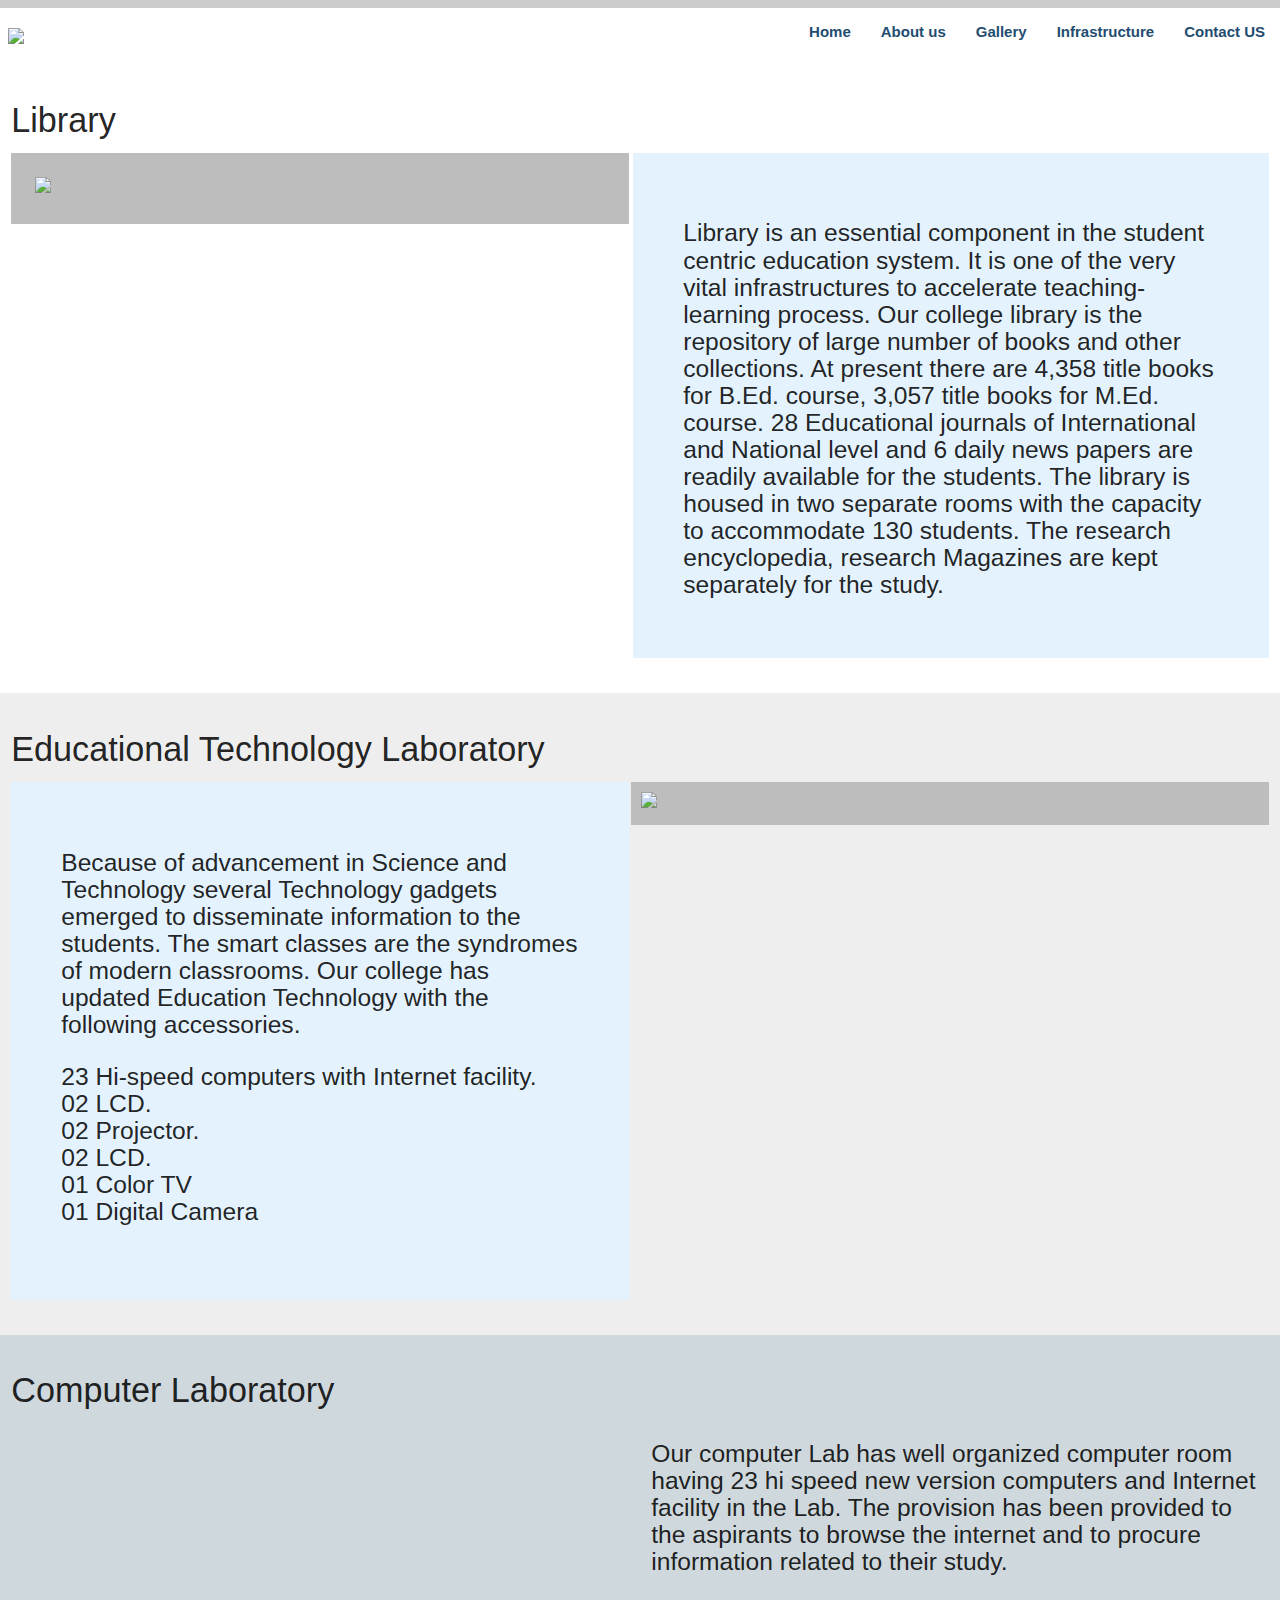
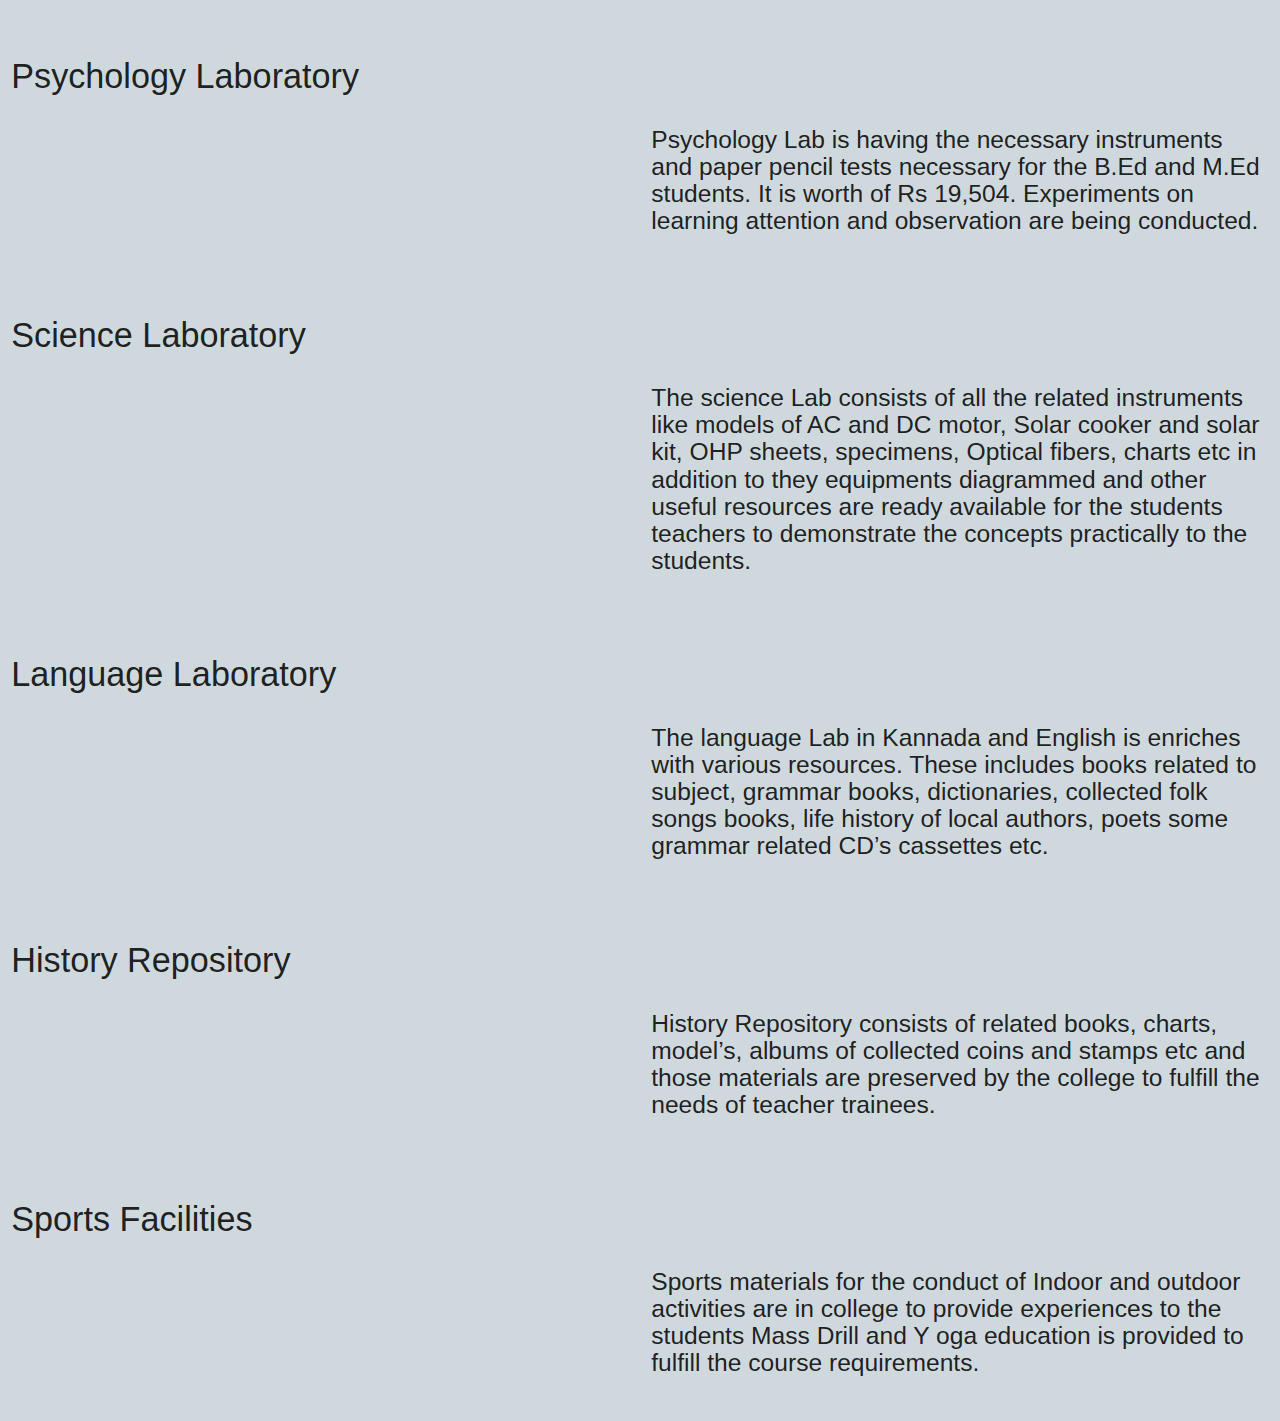
==== infra.html @ ae7a3ffc "gallery" ====
<!DOCTYPE html>
<html lang="en">
  <head>
    <meta charset="UTF-8" />
    <meta name="viewport" content="width=device-width, initial-scale=1.0" />
    <link
      href="https://fonts.googleapis.com/icon?family=Material+Icons"
      rel="stylesheet"
    />
    <link
      href="https://fonts.googleapis.com/css?family=Galada&display=swap"
      rel="stylesheet"
    />
    <link rel="stylesheet" href="css/materialize.min.css" />
    <link rel="stylesheet" href="css/raghu.css" />
    <title>VPS B.Ed College</title>
    <style>
      .tabs .indicator {
        position: absolute;
        bottom: 0;
        height: 2px;
        background-color: #3f51b5;
        will-change: left, right;
      }
      .tabs .tab a {
        color: #3f51b5;
        font-size: 15px;
        font-weight: 800;
      }
      .tabs .tab a:hover,
      .tabs .tab a.active {
        background-color: transparent;
        color: #b1787a;
      }
      .tabs {
        font-family: "lato", sans-serif;
        font-weight: ;
      }
      .goal {
        font-family: "Galada", cursive;
      }

      @media only screen and (min-width: 600px) {
        .gallery-image {
          min-height: 10vh;
          height: auto;
          max-height: 10vh;
        }
      }
      @media only screen and (min-width: 900px) {
        .gallery-image {
          min-height: 30vh;
          height: auto;
          max-height: 30vh;
        }
      }
    </style>
  </head>
  <body class="blue-grey lighten-4">
    <header>
      <div class="top-indicator">
        <div class="progress-container">
          <div class="progress-bar" id="myBar"></div>
        </div>
      </div>
      <nav class="white">
        <div class="nav-wrapper">
          <a href="#!" class="brand-logo"
            >&nbsp;<img
              class="responsive-img"
              width="300px;"
              src="http://vpsbedramdurg.co.in/images/logo.png"
          /></a>
          <a href="#" data-target="mobile-demo" class="sidenav-trigger"
            ><i class="material-icons">menu</i></a
          >
          <ul class="right hide-on-med-and-down">
            <li><a href="#home">Home</a></li>
            <li><a href="#about">About us</a></li>
            <li><a href="#gallery">Gallery</a></li>
            <li><a href="#infrastructure">Infrastructure</a></li>
            <li><a href="#contact">Contact US</a></li>
          </ul>
        </div>
        <ul class="sidenav" id="mobile">
          <li><a href="#home">Home</a></li>
          <li><a href="#about">About us</a></li>
          <li><a href="#gallery">Gallery</a></li>
          <li><a href="#infrastructure">Infrastructure</a></li>
          <li><a href="#contact">Contact US</a></li>
        </ul>
      </nav>
    </header>
    <main>
      <section class="section white" id="library">
        <div class="row">
          <div class="col s12 m12 l12">
            <h4 class="about">Library</h4>
          </div>
          <div class="col s12 m6 l6">
            <div class="grey lighten-1 hoverable" style="padding:24px">
              <img
                class="responsive-img"
                src="https://images.unsplash.com/photo-1521587760476-6c12a4b040da?ixlib=rb-1.2.1&ixid=eyJhcHBfaWQiOjEyMDd9&auto=format&fit=crop&w=750&q=80"
              />
            </div>
          </div>
          <div class="col s12 m6 l6">
            <div
              class="blue lighten-5 hoverable"
              style="padding:50px;margin-left:-18px;"
            >
              <h5 style="padding:0px">
                Library is an essential component in the student centric
                education system. It is one of the very vital infrastructures to
                accelerate teaching-learning process. Our college library is the
                repository of large number of books and other collections. At
                present there are 4,358 title books for B.Ed. course, 3,057
                title books for M.Ed. course. 28 Educational journals of
                International and National level and 6 daily news papers are
                readily available for the students. The library is housed in two
                separate rooms with the capacity to accommodate 130 students.
                The research encyclopedia, research Magazines are kept
                separately for the study.
              </h5>
            </div>
          </div>
        </div>
      </section>

      <section class="section grey lighten-3" id="edutch">
        <div class="row">
          <div class="col s12 m12 l12">
            <h4 class="about">Educational Technology Laboratory</h4>
          </div>
          <div class="col s12 m6 l6 push-l6">
            <div
              class="grey lighten-1 hoverable"
              style="padding:10px;margin-left:-20px;"
            >
              <img
                class="responsive-img"
                src="https://images.unsplash.com/photo-1518152006812-edab29b069ac?ixlib=rb-1.2.1&ixid=eyJhcHBfaWQiOjEyMDd9&auto=format&fit=crop&w=750&q=80"
              />
            </div>
          </div>
          <div class="col s12 m6 l6 pull-l6">
            <div
              class="blue lighten-5 hoverable"
              style="padding:50px;margin-left:0px;"
            >
              <h5 class="">
                Because of advancement in Science and Technology several
                Technology gadgets emerged to disseminate information to the
                students. The smart classes are the syndromes of modern
                classrooms. Our college has updated Education Technology with
                the following accessories.
                <ul>
                  <li>23 Hi-speed computers with Internet facility.</li>
                  <li>02 LCD.</li>
                  <li>02 Projector.</li>
                  <li>02 LCD.</li>
                  <li>01 Color TV</li>
                  <li>01 Digital Camera</li>
                </ul>
              </h5>
            </div>
          </div>
        </div>
      </section>

      <section class="section" id="computerlab">
        <div class="row">
          <div class="col s12 m12 l12">
            <h4 class="about">Computer Laboratory</h4>
          </div>
          <div class="col s12 m6 l6"></div>
          <div class="col s12 m6 l6">
            <h5 class="">
              Our computer Lab has well organized computer room having 23 hi
              speed new version computers and Internet facility in the Lab. The
              provision has been provided to the aspirants to browse the
              internet and to procure information related to their study.
            </h5>
          </div>
        </div>
      </section>

      <section class="section" id="psychlogy">
        <div class="row">
          <div class="col s12 m12 l12">
            <h4 class="about">Psychology Laboratory</h4>
          </div>
          <div class="col s12 m6 l6"></div>
          <div class="col s12 m6 l6">
            <h5 class="">
              Psychology Lab is having the necessary instruments and paper
              pencil tests necessary for the B.Ed and M.Ed students. It is worth
              of Rs 19,504. Experiments on learning attention and observation
              are being conducted.
            </h5>
          </div>
        </div>
      </section>

      <section class="section" id="science">
        <div class="row">
          <div class="col s12 m12 l12">
            <h4 class="about">Science Laboratory</h4>
          </div>
          <div class="col s12 m6 l6"></div>
          <div class="col s12 m6 l6">
            <h5 class="">
              The science Lab consists of all the related instruments like
              models of AC and DC motor, Solar cooker and solar kit, OHP sheets,
              specimens, Optical fibers, charts etc in addition to they
              equipments diagrammed and other useful resources are ready
              available for the students teachers to demonstrate the concepts
              practically to the students.
            </h5>
          </div>
        </div>
      </section>

      <section class="section" id="language">
        <div class="row">
          <div class="col s12 m12 l12">
            <h4 class="about">Language Laboratory</h4>
          </div>
          <div class="col s12 m6 l6"></div>
          <div class="col s12 m6 l6">
            <h5 class="">
              The language Lab in Kannada and English is enriches with various
              resources. These includes books related to subject, grammar books,
              dictionaries, collected folk songs books, life history of local
              authors, poets some grammar related CD’s cassettes etc.
            </h5>
          </div>
        </div>
      </section>

      <section class="section" id="history">
        <div class="row">
          <div class="col s12 m12 l12">
            <h4 class="about">History Repository</h4>
          </div>
          <div class="col s12 m6 l6"></div>
          <div class="col s12 m6 l6">
            <h5 class="">
              History Repository consists of related books, charts, model’s,
              albums of collected coins and stamps etc and those materials are
              preserved by the college to fulfill the needs of teacher trainees.
            </h5>
          </div>
        </div>
      </section>

      <section class="section" id="sports">
        <div class="row">
          <div class="col s12 m12 l12">
            <h4 class="about">Sports Facilities</h4>
          </div>
          <div class="col s12 m6 l6"></div>
          <div class="col s12 m6 l6">
            <h5 class="">
              Sports materials for the conduct of Indoor and outdoor activities
              are in college to provide experiences to the students Mass Drill
              and Y oga education is provided to fulfill the course
              requirements.
            </h5>
          </div>
        </div>
      </section>
    </main>
  </body>
</html>
---- css/raghu.css ----
@import url("https://fonts.googleapis.com/css?family=Lato|Source+Sans+Pro&display=swap");
html {
  /* font-family: 'Limelight', cursive; */
  /* font-family: 'Open Sans', sans-serif; */
}
nav * {
  color: #234d70 !important;
  font-weight: bold;
}
body {
  /* font-family: "Google Sans"; */
}

nav .brand-logo {
  font-family: "Lato", sans-serif;
}

@media only screen and (max-width: 600px) {
  nav .brand-logo {
    font-size: 1rem;
    padding: 0;
    font-family: "Lato", sans-serif;
  }
}

.nav-display {
  display: none;
}

nav ul {
  /* margin-top:20px; */
}
.nav-extended {
  /* min-height: 12vh; */
}
.carousel .carousel-item > img {
  width: 100%;
  /* max-height: 80vh; */
  /* max-height: 100vh; */
  max-height: 80vh;
}
.about {
  font-weight: 500;
}
.lighter-text {
  font-weight: lighter;
}

.icon-block {
  padding: 0 15px;
}
.icon-block .material-icons {
  font-size: inherit;
}
.card {
  max-width: px;
}
/* body {
display: flex;
min-height: 100vh;
flex-direction: column;
} */

main {
  flex: 1 0 auto;
}

#map {
  height: 400px;
}
/* Optional: Makes the sample page fill the window. */
.dm-width {
  width: 300px;
  margin: 0 auto;
}

.iphone-mockup {
  position: relative;
  z-index: 5;
}

.dm-device {
  position: relative;
  width: 100%;
  padding-bottom: 203.477897%;
  margin-bottom: 20px;
}

.device {
  position: absolute;
  top: 0;
  bottom: 0;
  left: 0;
  right: 0;
  width: 100%;
  height: 100%;
  -webkit-background-size: 100% 100%;

  background-repeat: no-repeat;
  background-image: url(https://res.cloudinary.com/di5yipnns/image/upload/v1482236588/apple-iphone_aivldo.png);
  background-size: cover;
  background-position: center center;
}

.screen {
  overflow: hidden;
  position: absolute;
  top: 18.1%;
  bottom: 20.6%;
  left: 12.49%;
  right: 17.4%;
  background-color: #e91e63;
}

.slider {
  height: 100%;
}
.slider div {
  height: 100%;
}

.slider__item {
  font-size: 100px;
  color: rgba(255, 255, 255, 0.7);
  display: flex;
  justify-content: center;
  align-items: center;
}

.slider__item--1 {
  background-repeat: no-repeat;
  background-image: url(../images/screen1.png);
  background-size: cover;
  background-position: center center;
}
.slider__item--2 {
  background-repeat: no-repeat;
  background-image: url(../images/screen2.png);
  background-size: cover;
  background-position: center center;
}
.slider__item--3 {
  background-repeat: no-repeat;
  background-image: url(../images/screen2.png);
  background-size: cover;
  background-position: center center;
}

.slider__item--4 {
  background-color: #ffc107;
}

.card .card-team img {
  display: block;
  border-radius: 2px 2px 0 0;
  position: relative;
  left: 0;
  right: 0;
  top: 0;
  bottom: 0;
  width: 100%;
  max-height: 310px;
}

.prakalpa-header {
  font-weight: bold;
  /* font-size: 10rem; */
  font-size: 6rem;
  text-shadow: #ccc 0 1px 0, #c9c9c9 0 2px 0, #bbb 0 3px 0, #b9b9b9 0 4px 0,
    #aaa 0 5px 0, rgba(0, 0, 0, 0.1) 0 6px 1px, rgba(0, 0, 0, 0.1) 0 0 5px,
    rgba(0, 0, 0, 0.3) 0 1px 3px, rgba(0, 0, 0, 0.15) 0 3px 5px,
    rgba(0, 0, 0, 0.2) 0 5px 10px, rgba(0, 0, 0, 0.2) 0 10px 10px,
    rgba(0, 0, 0, 0.1) 0 20px 20px;
}
.prakalpa-header::first-letter {
  color: #4433ee;
}
#typed span::first-letter {
  color: #4433ee;
}
@media only screen and (max-width: 600px) {
  .prakalpa-header {
    font-weight: bold;
    font-size: 3rem;
  }
  .prakalpa-header::first-letter {
    color: #4433ee;
  }
  .prakalpa-header span::first-letter {
    color: #4433ee;
  }
}

body {
  /* background: #eff5ed;
font-family: courier, serif;
text-align: center; */
  /* -webkit-font-smoothing: antialiased; */
}

.type-wrap {
  font-size: 8vw;
}

[contenteditable]:focus {
  outline: 0px solid transparent;
}

.typed-cursor {
  opacity: 1;
  -webkit-animation: blink 0.7s infinite;
  -moz-animation: blink 0.7s infinite;
  animation: blink 0.7s infinite;
}
@keyframes blink {
  0% {
    opacity: 1;
  }
  50% {
    opacity: 0;
  }
  100% {
    opacity: 1;
  }
}
@-webkit-keyframes blink {
  0% {
    opacity: 1;
  }
  50% {
    opacity: 0;
  }
  100% {
    opacity: 1;
  }
}
@-moz-keyframes blink {
  0% {
    opacity: 1;
  }
  50% {
    opacity: 0;
  }
  100% {
    opacity: 1;
  }
}

@keyframes shring-animation {
  0% {
    background-position: 0 0;
    opacity: 0;
    width: 0;
  }
  1% {
    background-position: 0 0;
    opacity: 1;
    border-right: 1px solid orange;
  }
  50% {
    background-position: 150px 0;
    opacity: 1;
    border-right: 1px solid orange;
  }
  100% {
    background-position: 400px 0;
    opacity: 1;
    border-right: 1px solid orange;
  }
}

@keyframes type {
  0% {
    width: 0;
  }
  1%,
  99% {
    border-right: 1px solid orange;
  }
  100% {
    border-right: none;
  }
}

@keyframes blink {
  50% {
    border-color: transparent;
  }
}

/* .tint{
position: absolute;
background:#9FA8DA;
height: 100%;
width:100%;
opacity: .2;
} */

.item {
  background: blue;
}

.client-logo {
  width: 50%;
  height: auto;
}

.client-logo img {
  background-color: white;
  display: block;
  border-radius: 50px;
  position: relative;
  left: 0;
  right: 0;
  top: 0;
  bottom: 0;
  /* width: 100%; */
}

.social-links a {
  display: -moz-inline-stack;
  display: inline-block;
  zoom: 1;
  *display: inline;
  margin: 0;
  padding: 0.05em;
  color: #555 !important;
  font-size: 22px !important;
}

p,
h6 {
  font-family: "Source Sans Pro", sans-serif;
  /* font-family: 'Ubuntu Mono', monospace; */
  font-weight: 500;
}

.theme-color {
  background: #4c6def;
}
.theme-text {
  color: #4c6def;
}

.sticky {
  position: fixed;
  top: 0;
  width: 100%;
}

.sticky + .content {
  padding-top: 102px;
}
body {
  background: #2d2d37;
}
a {
  color: white;
  text-decoration: none;
}
.arrow {
  text-align: center;
  /* margin: 8% 0; */
}
.bounce {
  -webkit-animation: bounce 2s infinite;
  animation: bounce 2s infinite;
}
@-webkit-keyframes bounce {
  0%,
  20%,
  50%,
  80%,
  100% {
    -webkit-transform: translateY(0);
    transform: translateY(0);
  }
  40% {
    -webkit-transform: translateY(-30px);
    transform: translateY(-30px);
  }
  60% {
    -webkit-transform: translateY(-15px);
    transform: translateY(-15px);
  }
}
@keyframes bounce {
  0%,
  20%,
  50%,
  80%,
  100% {
    -webkit-transform: translateY(0);
    transform: translateY(0);
  }
  40% {
    -webkit-transform: translateY(-30px);
    transform: translateY(-30px);
  }
  60% {
    -webkit-transform: translateY(-15px);
    transform: translateY(-15px);
  }
}
::-webkit-scrollbar {
  width: 12px;
  -webkit-box-shadow: inset 0 0 6px rgba(247, 16, 16, 0.3);
  border-radius: 10px;
  background: rgb(12, 136, 219);
  /* -webkit-box-shadow: inset 0 0 6px rgba(0,0,0,0.5);  */
}

::-webkit-scrollbar {
  width: 10px;
  background-color: #f5f5f5;
}

::-webkit-scrollbar-thumb {
  background-color: #0ae;
  border-radius: 10px;
  background-image: -webkit-gradient(
    linear,
    0 0,
    0 100%,
    color-stop(0.5, rgba(255, 255, 255, 0.2)),
    color-stop(0.5, transparent),
    to(transparent)
  );
}

.cards {
  -webkit-transform-style: preserve-3d;
  transform-style: preserve-3d;
  -webkit-perspective: 1000px;
  perspective: 1000px;
  /* margin:0 24px; */
}
.front,
.back {
  background-size: cover;
  background-position: center;
  -webkit-transition: -webkit-transform 0.7s cubic-bezier(0.4, 0.2, 0.2, 1);
  transition: -webkit-transform 0.7s cubic-bezier(0.4, 0.2, 0.2, 1);
  -o-transition: transform 0.7s cubic-bezier(0.4, 0.2, 0.2, 1);
  transition: transform 0.7s cubic-bezier(0.4, 0.2, 0.2, 1);
  transition: transform 0.7s cubic-bezier(0.4, 0.2, 0.2, 1),
    -webkit-transform 0.7s cubic-bezier(0.4, 0.2, 0.2, 1);
  -webkit-backface-visibility: hidden;
  backface-visibility: hidden;
  text-align: center;
  min-height: 280px;
  height: auto;
  border-radius: 10px;
  color: #fff;
  font-size: 1.5rem;
}

.back {
  background: #cedce7;
  background: -webkit-linear-gradient(45deg, #cedce7 0%, #596a72 100%);
  background: -o-linear-gradient(45deg, #cedce7 0%, #596a72 100%);
  background: linear-gradient(45deg, #cedce7 0%, #596a72 100%);
}

.front:after {
  position: absolute;
  top: 0;
  left: 0;
  z-index: 1;
  width: 100%;
  height: 100%;
  content: "";
  display: block;
  opacity: 0.6;
  background-color: #000;
  -webkit-backface-visibility: hidden;
  backface-visibility: hidden;
  border-radius: 10px;
}
.cards:hover .front,
.cards:hover .back {
  -webkit-transition: -webkit-transform 0.7s cubic-bezier(0.4, 0.2, 0.2, 1);
  transition: -webkit-transform 0.7s cubic-bezier(0.4, 0.2, 0.2, 1);
  -o-transition: transform 0.7s cubic-bezier(0.4, 0.2, 0.2, 1);
  transition: transform 0.7s cubic-bezier(0.4, 0.2, 0.2, 1);
  transition: transform 0.7s cubic-bezier(0.4, 0.2, 0.2, 1),
    -webkit-transform 0.7s cubic-bezier(0.4, 0.2, 0.2, 1);
}

.back {
  position: absolute;
  top: 0;
  left: 0;
  width: 100%;
}

.inner {
  -webkit-transform: translateY(-50%) translateZ(60px) scale(0.94);
  transform: translateY(-50%) translateZ(60px) scale(0.94);
  top: 50%;
  position: absolute;
  left: 0;
  width: 100%;
  padding: 2rem;
  -webkit-box-sizing: border-box;
  box-sizing: border-box;
  outline: 1px solid transparent;
  -webkit-perspective: inherit;
  perspective: inherit;
  z-index: 2;
}

.cards .back {
  -webkit-transform: rotateY(180deg);
  transform: rotateY(180deg);
  -webkit-transform-style: preserve-3d;
  transform-style: preserve-3d;
}

.cards .front {
  -webkit-transform: rotateY(0deg);
  transform: rotateY(0deg);
  -webkit-transform-style: preserve-3d;
  transform-style: preserve-3d;
}

.cards:hover .back {
  -webkit-transform: rotateY(0deg);
  transform: rotateY(0deg);
  -webkit-transform-style: preserve-3d;
  transform-style: preserve-3d;
}

.cards:hover .front {
  -webkit-transform: rotateY(-180deg);
  transform: rotateY(-180deg);
  -webkit-transform-style: preserve-3d;
  transform-style: preserve-3d;
}

.front .inner p {
  font-size: 2rem;
  margin-bottom: 2rem;
  position: relative;
}

.back .inner p:before {
  display: none;
}

.about-text {
  font-size: 18px;
}

.front .inner p:after {
  content: "";
  width: 4rem;
  height: 2px;
  position: absolute;
  background: #c6d4df;
  display: block;
  left: 0;
  right: 0;
  margin: 0 auto;
  bottom: -0.75rem;
}

.front .inner span {
  color: rgba(255, 255, 255, 0.7);
  font-family: "Montserrat";
  font-weight: 300;
}

.top-indicator {
  position: fixed;
  top: 0;
  z-index: 1;
  width: 100%;
  background-color: #f1f1f1;
}

/* The progress container (grey background) */
.progress-container {
  width: 100%;
  height: 8px;
  background: #ccc;
}

/* The progress bar (scroll indicator) */
.progress-bar {
  height: 8px;
  background: #4433ee;

  width: 0%;
}
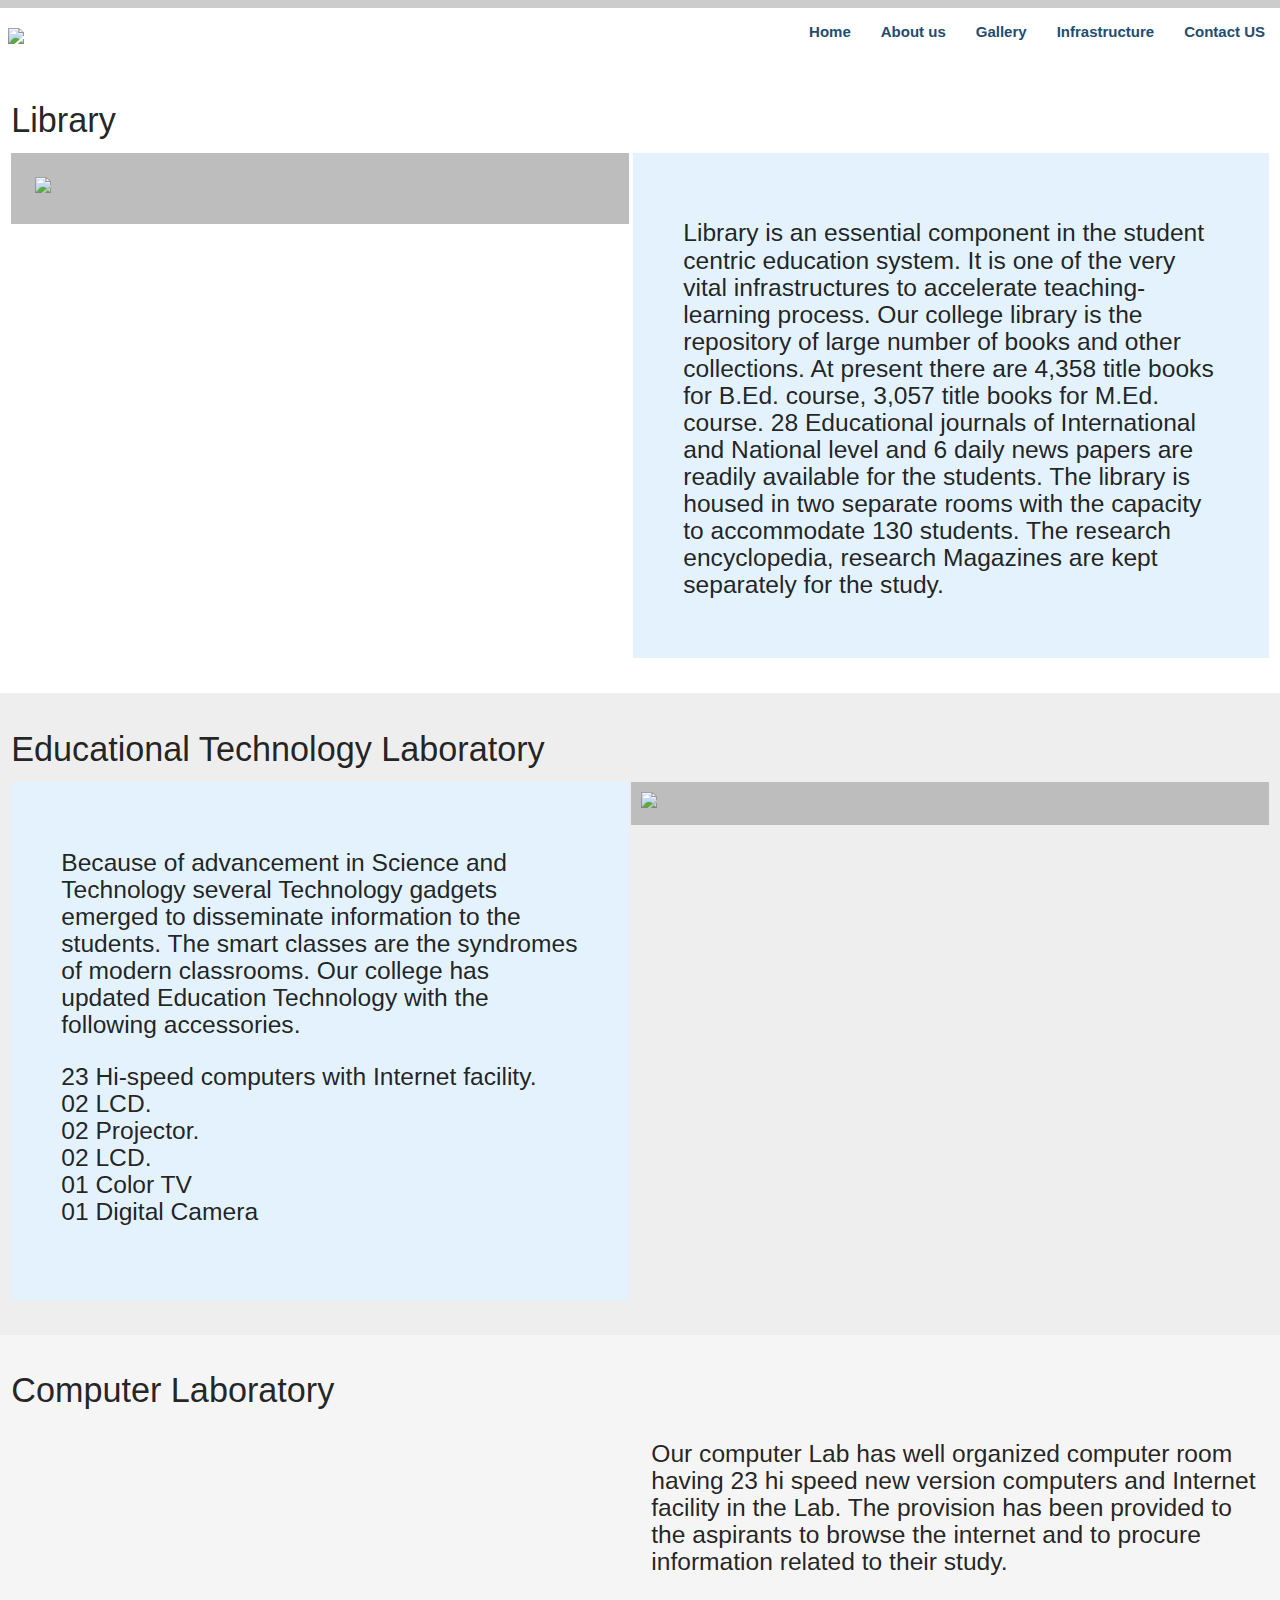
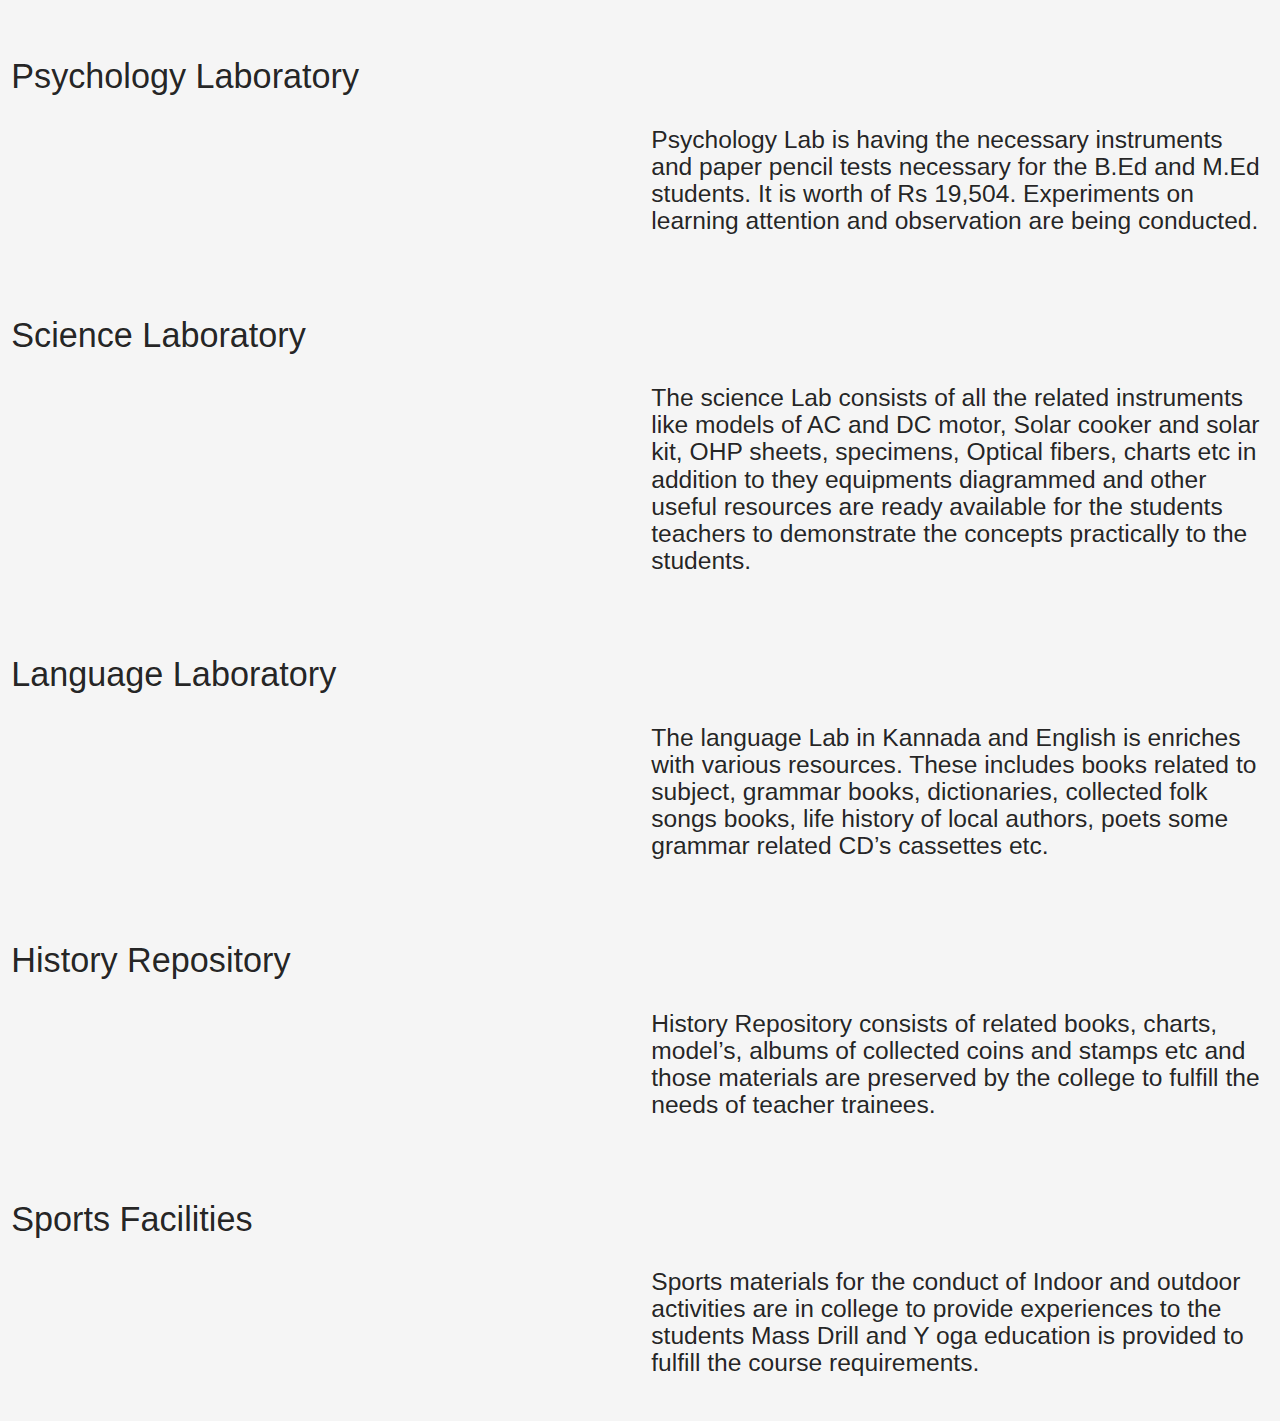
==== commit 5fa41cae: "top bar" ====
--- a/infra.html
+++ b/infra.html
@@ -56,7 +56,7 @@
       }
     </style>
   </head>
-  <body class="blue-grey lighten-4">
+  <body class="grey lighten-4">
     <header>
       <div class="top-indicator">
         <div class="progress-container">
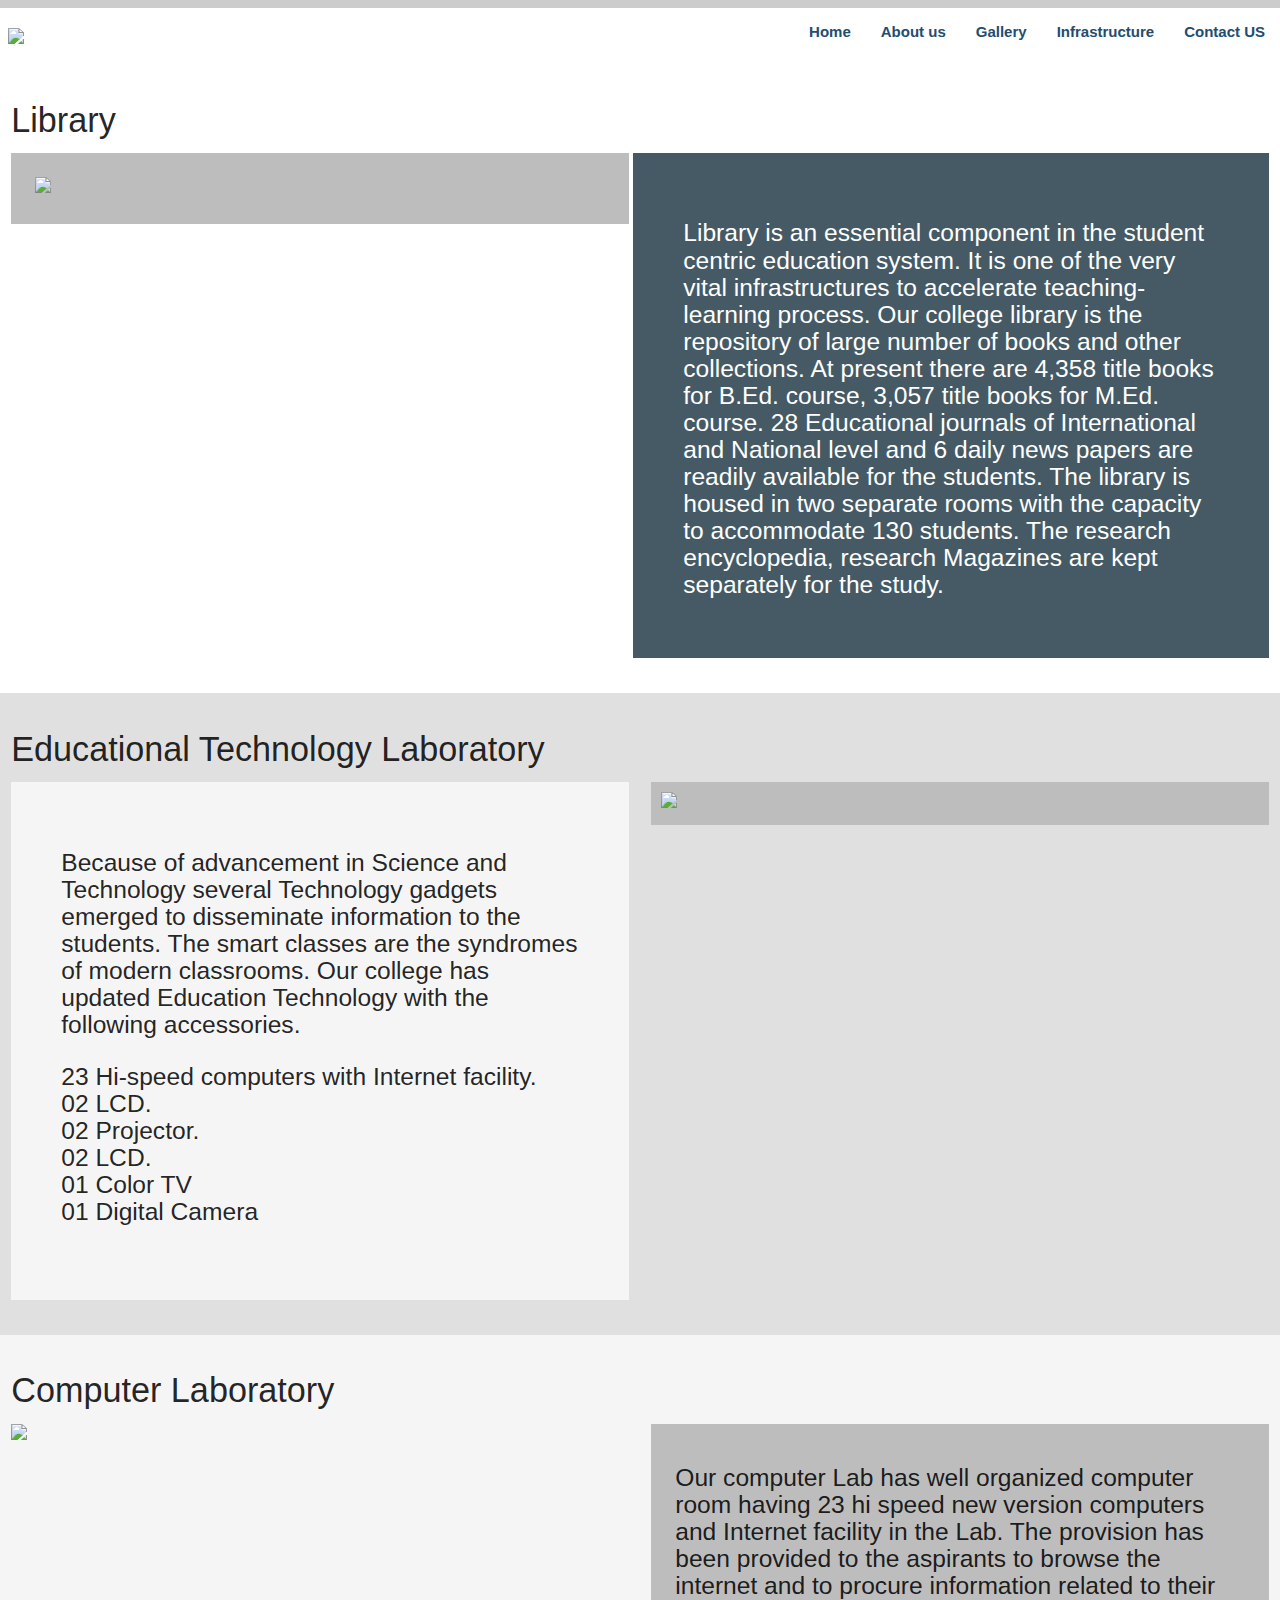
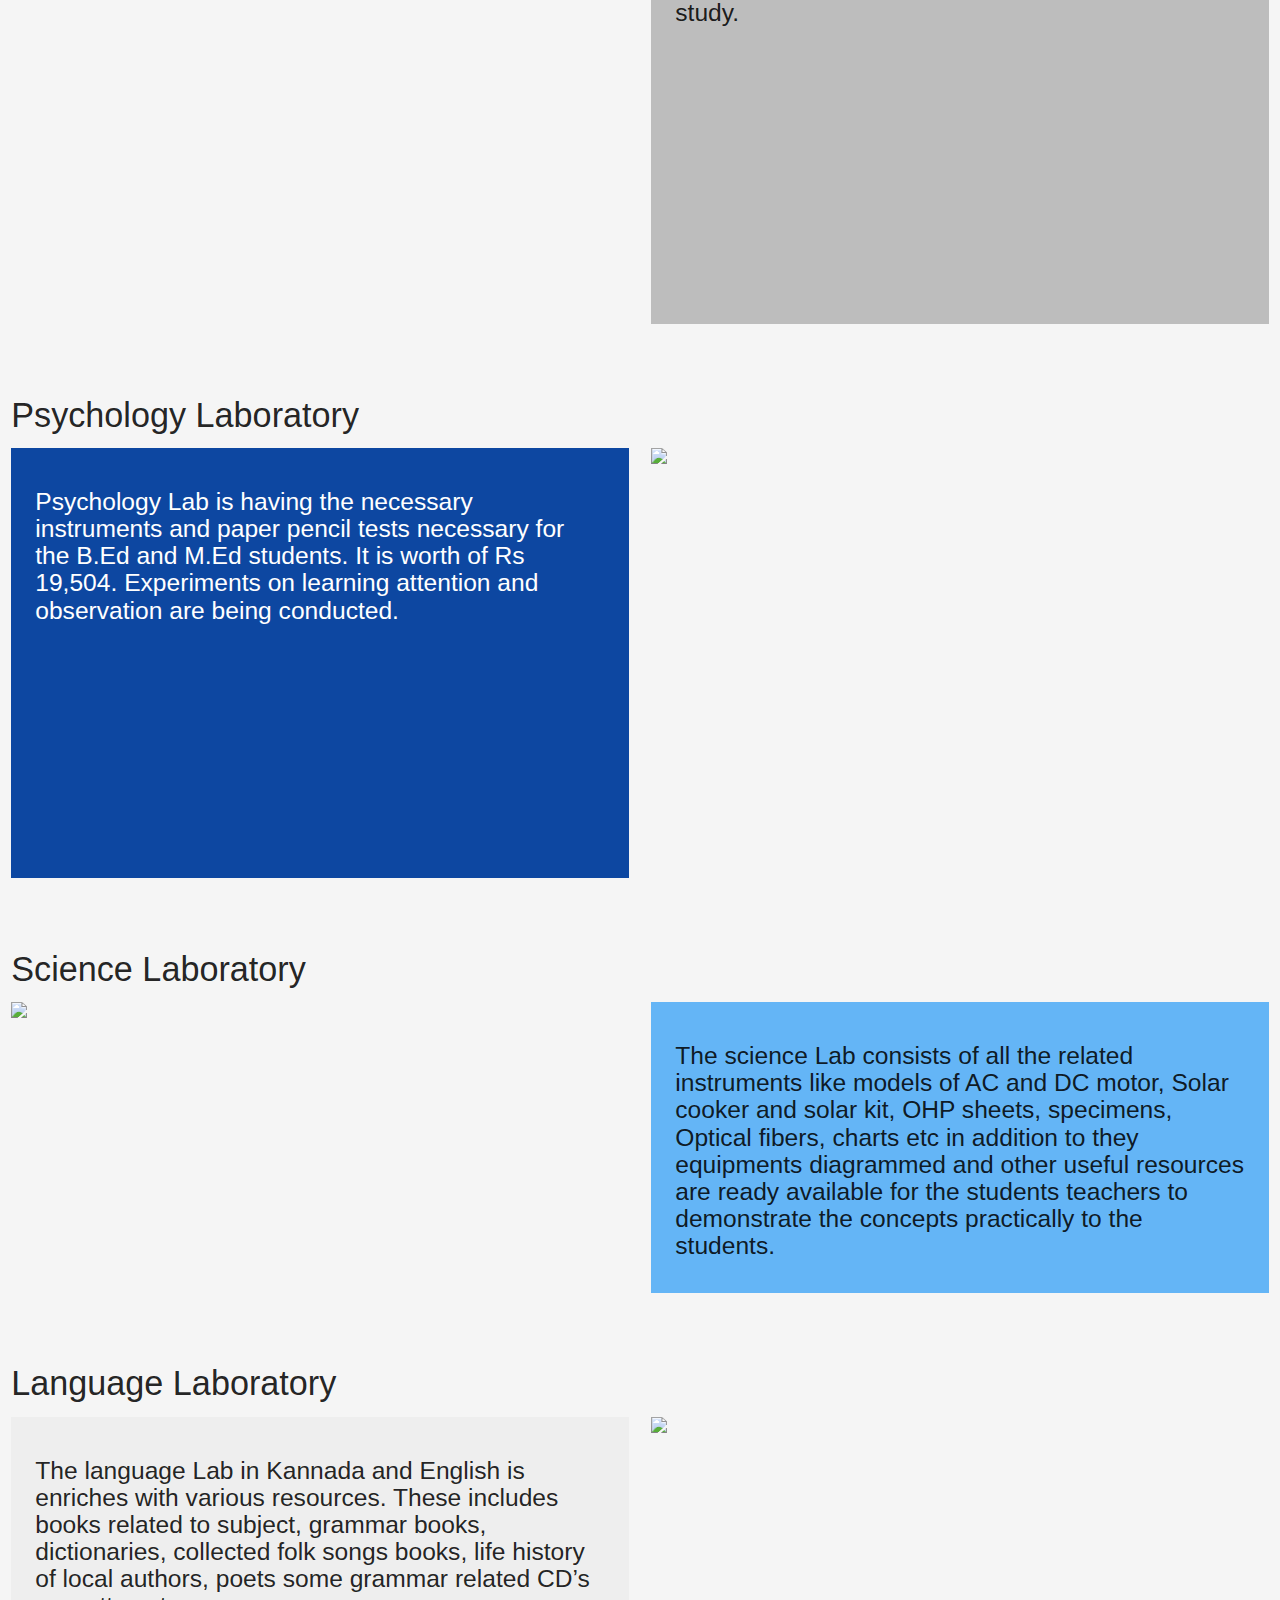
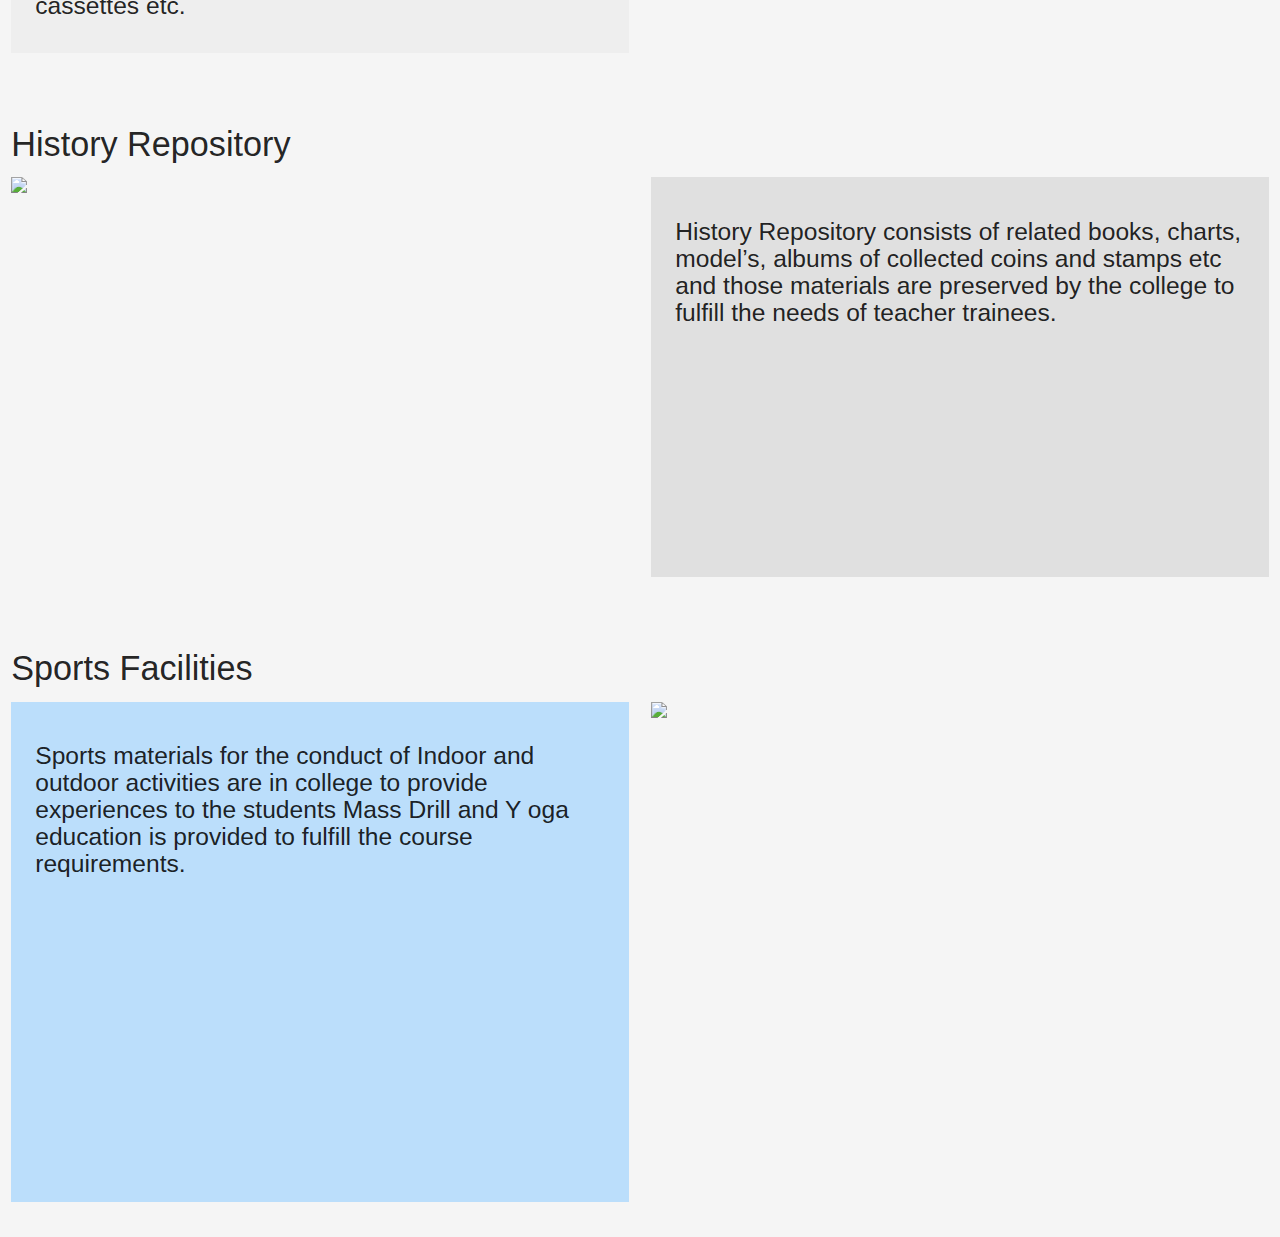
==== commit 8bf5120b: "changes" ====
--- a/infra.html
+++ b/infra.html
@@ -107,7 +107,7 @@
           </div>
           <div class="col s12 m6 l6">
             <div
-              class="blue lighten-5 hoverable"
+              class="blue-grey darken-2 white-text hoverable"
               style="padding:50px;margin-left:-18px;"
             >
               <h5 style="padding:0px">
@@ -128,7 +128,7 @@
         </div>
       </section>
 
-      <section class="section grey lighten-3" id="edutch">
+      <section class="section grey lighten-2" id="edutch">
         <div class="row">
           <div class="col s12 m12 l12">
             <h4 class="about">Educational Technology Laboratory</h4>
@@ -136,7 +136,7 @@
           <div class="col s12 m6 l6 push-l6">
             <div
               class="grey lighten-1 hoverable"
-              style="padding:10px;margin-left:-20px;"
+              style="padding:10px;margin-left:0"
             >
               <img
                 class="responsive-img"
@@ -146,7 +146,7 @@
           </div>
           <div class="col s12 m6 l6 pull-l6">
             <div
-              class="blue lighten-5 hoverable"
+              class="grey lighten-4 hoverable"
               style="padding:50px;margin-left:0px;"
             >
               <h5 class="">
@@ -174,14 +174,24 @@
           <div class="col s12 m12 l12">
             <h4 class="about">Computer Laboratory</h4>
           </div>
-          <div class="col s12 m6 l6"></div>
-          <div class="col s12 m6 l6">
-            <h5 class="">
-              Our computer Lab has well organized computer room having 23 hi
-              speed new version computers and Internet facility in the Lab. The
-              provision has been provided to the aspirants to browse the
-              internet and to procure information related to their study.
-            </h5>
+          <div class="col s12 m6 l6">
+            <img
+              class="responsive-img"
+              src="https://images.unsplash.com/photo-1551739440-5dd934d3a94a?ixlib=rb-1.2.1&ixid=eyJhcHBfaWQiOjEyMDd9&auto=format&fit=crop&w=400&q=80"
+            />
+          </div>
+          <div class="col s12 m6 l6">
+            <div
+              class="grey lighten-1 hoverable"
+              style="padding: 24px;height:500px"
+            >
+              <h5 class="">
+                Our computer Lab has well organized computer room having 23 hi
+                speed new version computers and Internet facility in the Lab.
+                The provision has been provided to the aspirants to browse the
+                internet and to procure information related to their study.
+              </h5>
+            </div>
           </div>
         </div>
       </section>
@@ -191,14 +201,24 @@
           <div class="col s12 m12 l12">
             <h4 class="about">Psychology Laboratory</h4>
           </div>
-          <div class="col s12 m6 l6"></div>
-          <div class="col s12 m6 l6">
-            <h5 class="">
-              Psychology Lab is having the necessary instruments and paper
-              pencil tests necessary for the B.Ed and M.Ed students. It is worth
-              of Rs 19,504. Experiments on learning attention and observation
-              are being conducted.
-            </h5>
+          <div class="col s12 m6 l6 push-l6">
+            <img
+              class="responsive-img"
+              src="https://images.unsplash.com/photo-1507413245164-6160d8298b31?ixlib=rb-1.2.1&auto=format&fit=crop&w=750&q=80"
+            />
+          </div>
+          <div class="col s12 m6 l6 pull-l6">
+            <div
+              class="blue darken-4 white-text"
+              style="padding: 24px; height: 430px;"
+            >
+              <h5 class="">
+                Psychology Lab is having the necessary instruments and paper
+                pencil tests necessary for the B.Ed and M.Ed students. It is
+                worth of Rs 19,504. Experiments on learning attention and
+                observation are being conducted.
+              </h5>
+            </div>
           </div>
         </div>
       </section>
@@ -208,16 +228,23 @@
           <div class="col s12 m12 l12">
             <h4 class="about">Science Laboratory</h4>
           </div>
-          <div class="col s12 m6 l6"></div>
-          <div class="col s12 m6 l6">
-            <h5 class="">
-              The science Lab consists of all the related instruments like
-              models of AC and DC motor, Solar cooker and solar kit, OHP sheets,
-              specimens, Optical fibers, charts etc in addition to they
-              equipments diagrammed and other useful resources are ready
-              available for the students teachers to demonstrate the concepts
-              practically to the students.
-            </h5>
+          <div class="col s12 m6 l6">
+            <img
+              class="responsive-img"
+              src="https://images.unsplash.com/photo-1562411053-c9ac630a5934?ixlib=rb-1.2.1&ixid=eyJhcHBfaWQiOjEyMDd9&auto=format&fit=crop&w=751&q=80"
+            />
+          </div>
+          <div class="col s12 m6 l6">
+            <div class="blue lighten-2" style="padding:24px">
+              <h5 class="">
+                The science Lab consists of all the related instruments like
+                models of AC and DC motor, Solar cooker and solar kit, OHP
+                sheets, specimens, Optical fibers, charts etc in addition to
+                they equipments diagrammed and other useful resources are ready
+                available for the students teachers to demonstrate the concepts
+                practically to the students.
+              </h5>
+            </div>
           </div>
         </div>
       </section>
@@ -227,14 +254,21 @@
           <div class="col s12 m12 l12">
             <h4 class="about">Language Laboratory</h4>
           </div>
-          <div class="col s12 m6 l6"></div>
-          <div class="col s12 m6 l6">
-            <h5 class="">
-              The language Lab in Kannada and English is enriches with various
-              resources. These includes books related to subject, grammar books,
-              dictionaries, collected folk songs books, life history of local
-              authors, poets some grammar related CD’s cassettes etc.
-            </h5>
+          <div class="col s12 m6 l6 push-l6">
+            <img
+              class="responsive-img"
+              src="https://images.unsplash.com/photo-1467688695332-6b486449d78f?ixlib=rb-1.2.1&ixid=eyJhcHBfaWQiOjEyMDd9&auto=format&fit=crop&w=753&q=80"
+            />
+          </div>
+          <div class="col s12 m6 l6 pull-l6">
+            <div class="grey lighten-3" style="padding: 24px;">
+              <h5 class="">
+                The language Lab in Kannada and English is enriches with various
+                resources. These includes books related to subject, grammar
+                books, dictionaries, collected folk songs books, life history of
+                local authors, poets some grammar related CD’s cassettes etc.
+              </h5>
+            </div>
           </div>
         </div>
       </section>
@@ -244,13 +278,21 @@
           <div class="col s12 m12 l12">
             <h4 class="about">History Repository</h4>
           </div>
-          <div class="col s12 m6 l6"></div>
-          <div class="col s12 m6 l6">
-            <h5 class="">
-              History Repository consists of related books, charts, model’s,
-              albums of collected coins and stamps etc and those materials are
-              preserved by the college to fulfill the needs of teacher trainees.
-            </h5>
+          <div class="col s12 m6 l6">
+            <img
+              class="responsive-img"
+              src="https://images.unsplash.com/photo-1472173148041-00294f0814a2?ixlib=rb-1.2.1&ixid=eyJhcHBfaWQiOjEyMDd9&auto=format&fit=crop&w=750&q=80"
+            />
+          </div>
+          <div class="col s12 m6 l6">
+            <div class="grey lighten-2" style="padding: 24px;height: 400px;">
+              <h5 class="">
+                History Repository consists of related books, charts, model’s,
+                albums of collected coins and stamps etc and those materials are
+                preserved by the college to fulfill the needs of teacher
+                trainees.
+              </h5>
+            </div>
           </div>
         </div>
       </section>
@@ -260,14 +302,21 @@
           <div class="col s12 m12 l12">
             <h4 class="about">Sports Facilities</h4>
           </div>
-          <div class="col s12 m6 l6"></div>
-          <div class="col s12 m6 l6">
-            <h5 class="">
-              Sports materials for the conduct of Indoor and outdoor activities
-              are in college to provide experiences to the students Mass Drill
-              and Y oga education is provided to fulfill the course
-              requirements.
-            </h5>
+          <div class="col s12 m6 l6 push-l6">
+            <img
+              class="responsive-img"
+              src="https://images.unsplash.com/photo-1569074187119-c87815b476da?ixlib=rb-1.2.1&ixid=eyJhcHBfaWQiOjEyMDd9&auto=format&fit=crop&w=625&q=80"
+            />
+          </div>
+          <div class="col s12 m6 l6 pull-l6">
+            <div class="blue lighten-4" style="padding: 24px;height: 500px;">
+              <h5 class="">
+                Sports materials for the conduct of Indoor and outdoor
+                activities are in college to provide experiences to the students
+                Mass Drill and Y oga education is provided to fulfill the course
+                requirements.
+              </h5>
+            </div>
           </div>
         </div>
       </section>
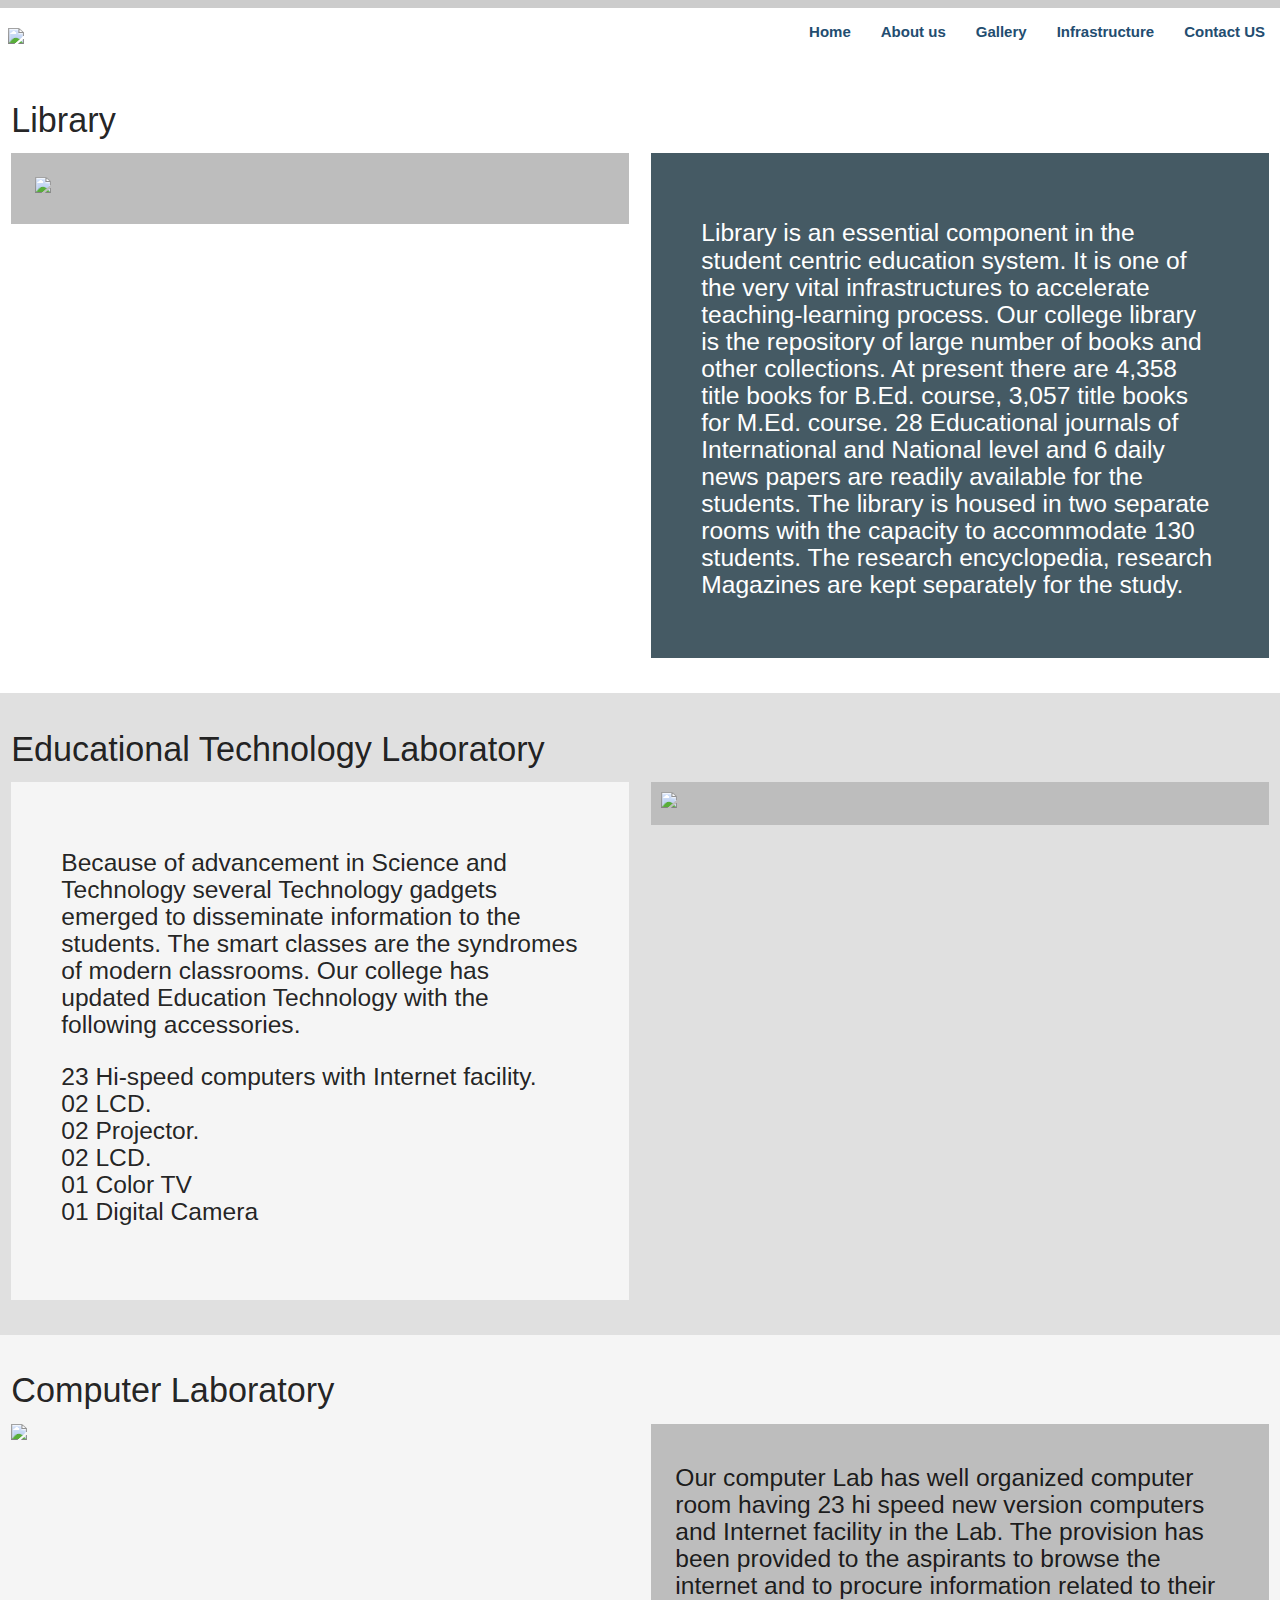
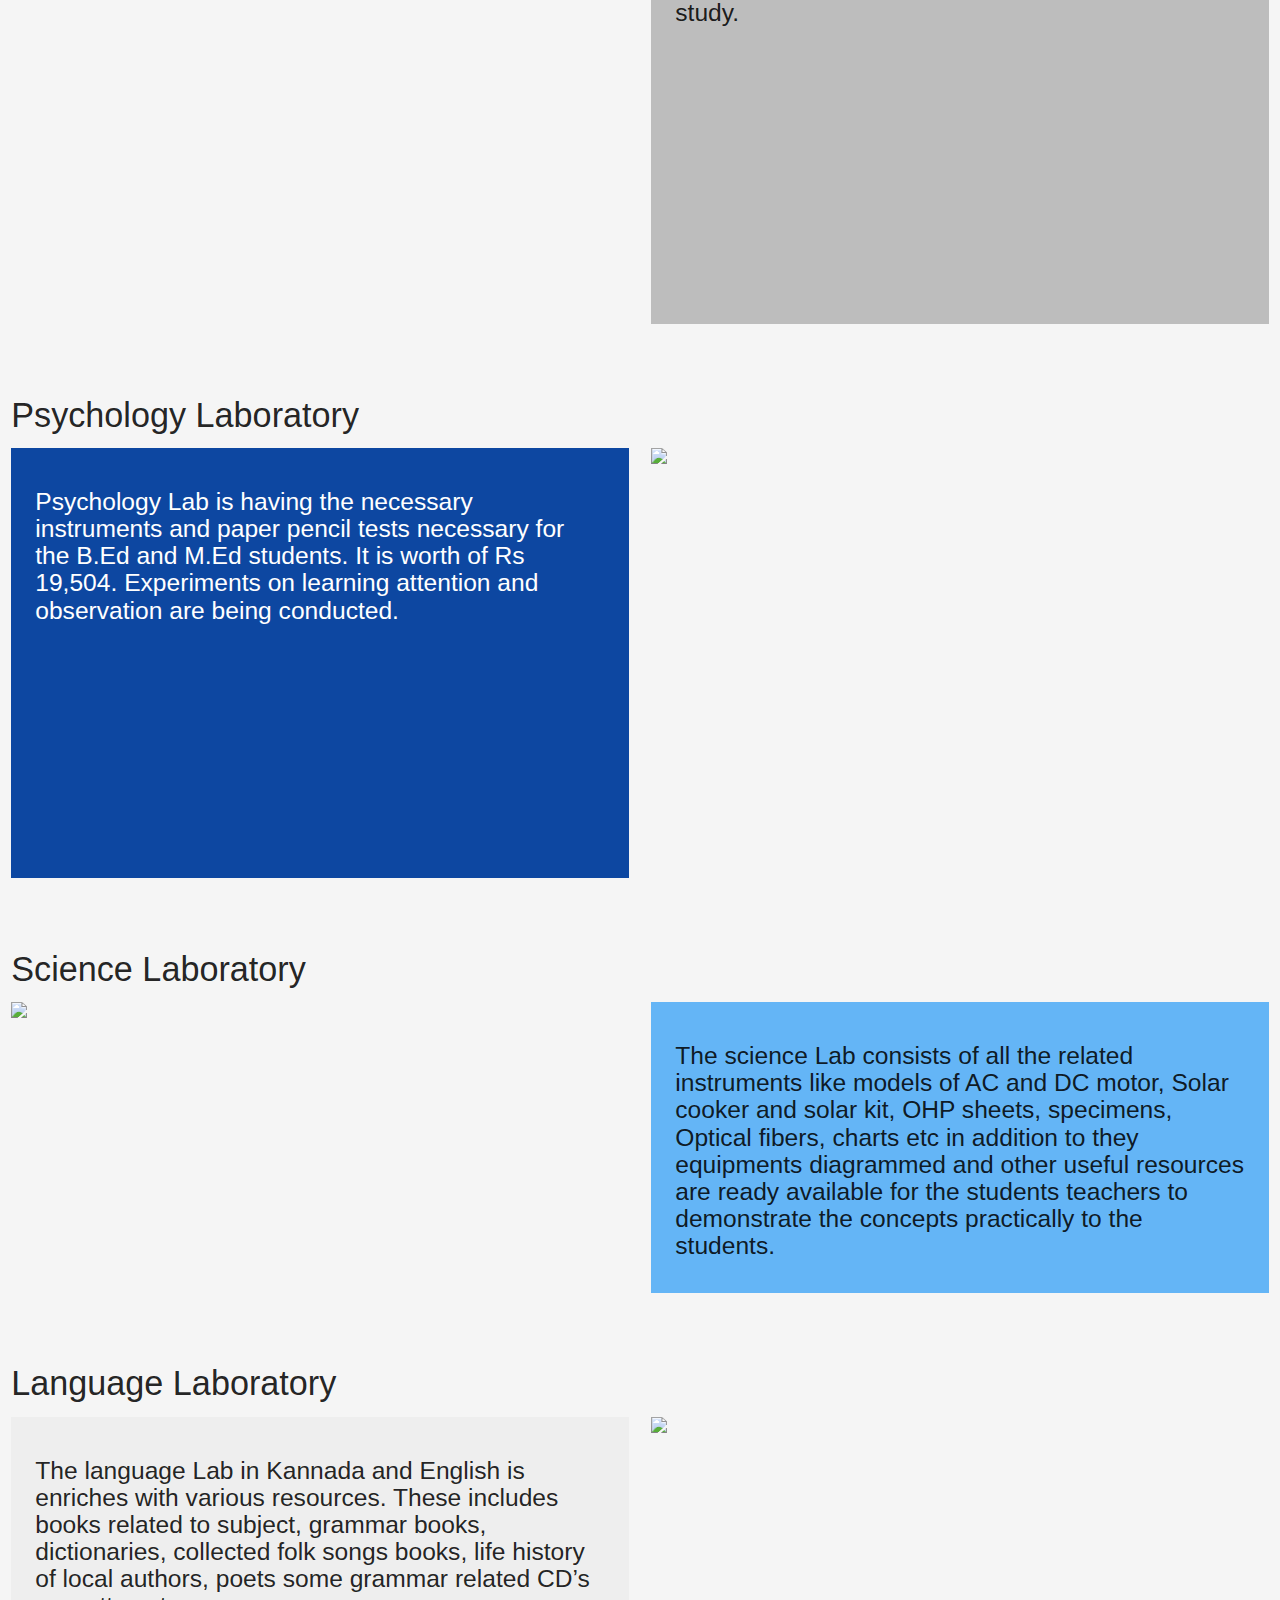
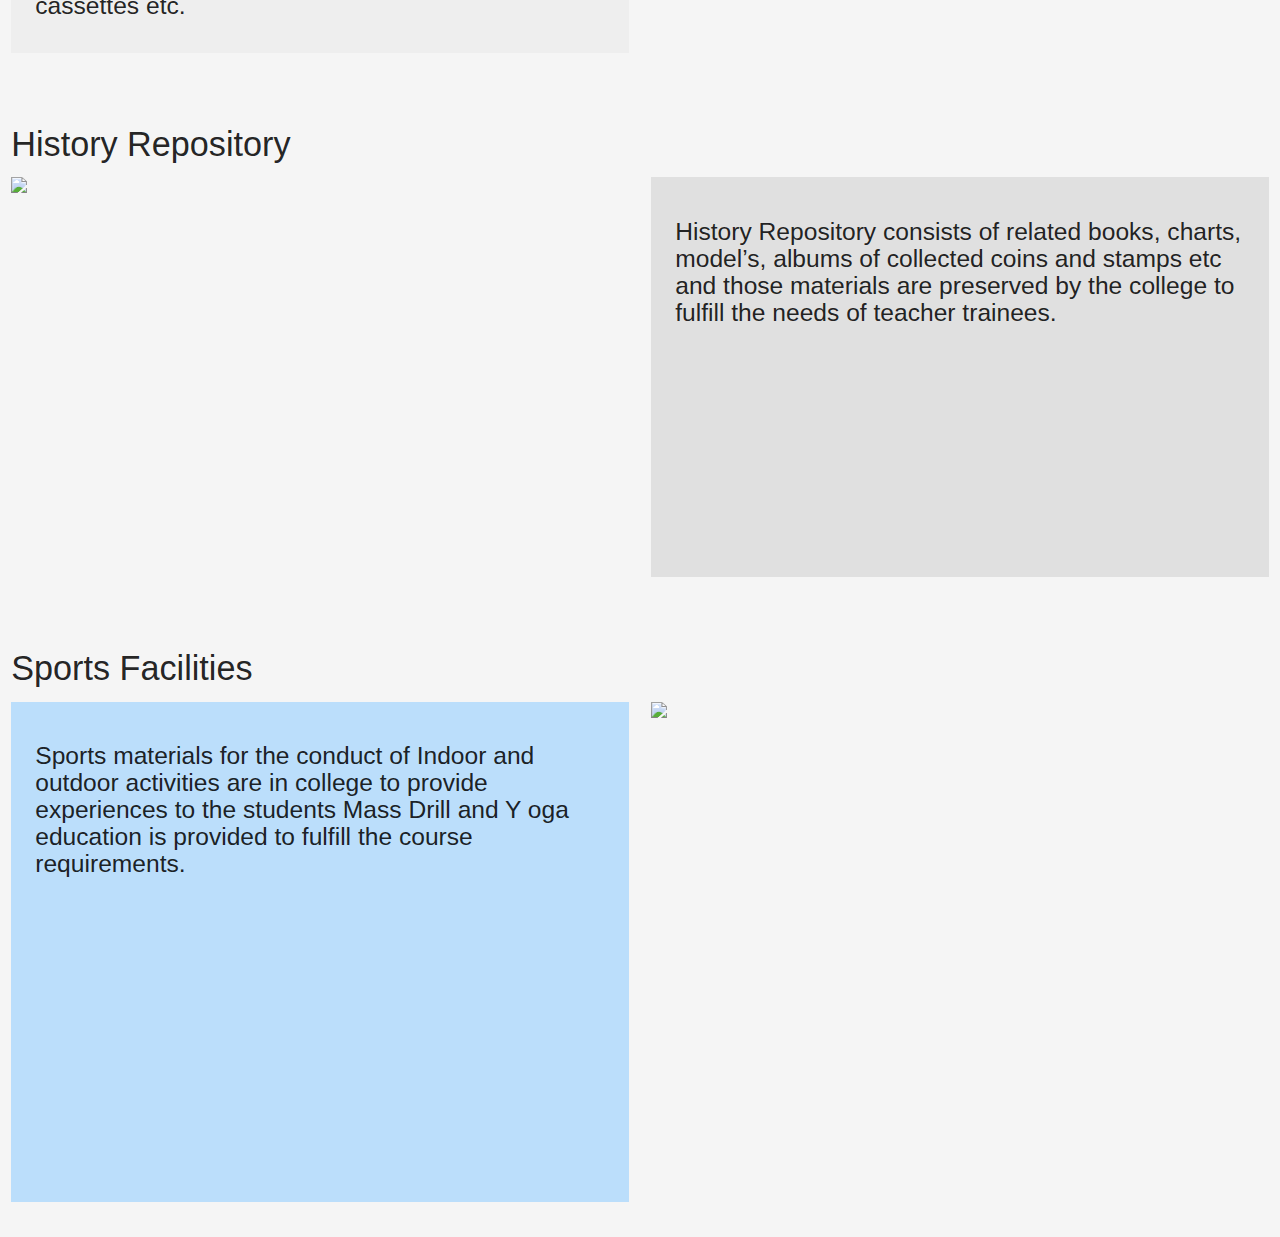
==== commit b572754e: "changes" ====
--- a/infra.html
+++ b/infra.html
@@ -75,19 +75,19 @@
             ><i class="material-icons">menu</i></a
           >
           <ul class="right hide-on-med-and-down">
-            <li><a href="#home">Home</a></li>
-            <li><a href="#about">About us</a></li>
-            <li><a href="#gallery">Gallery</a></li>
-            <li><a href="#infrastructure">Infrastructure</a></li>
-            <li><a href="#contact">Contact US</a></li>
+            <li><a href="index.html#home">Home</a></li>
+            <li><a href="index.html#about">About us</a></li>
+            <li><a href="index.html#gallery">Gallery</a></li>
+            <li><a href="infra.html">Infrastructure</a></li>
+            <li><a href="index.html#contact">Contact US</a></li>
           </ul>
         </div>
-        <ul class="sidenav" id="mobile">
-          <li><a href="#home">Home</a></li>
-          <li><a href="#about">About us</a></li>
+        <ul class="sidenav" id="mobile-demo">
+          <li><a href="index.html#home">Home</a></li>
+          <li><a href="index.html#about">About us</a></li>
           <li><a href="#gallery">Gallery</a></li>
-          <li><a href="#infrastructure">Infrastructure</a></li>
-          <li><a href="#contact">Contact US</a></li>
+          <li><a href="infra.html">Infrastructure</a></li>
+          <li><a href="index.html#contact">Contact US</a></li>
         </ul>
       </nav>
     </header>
@@ -108,7 +108,7 @@
           <div class="col s12 m6 l6">
             <div
               class="blue-grey darken-2 white-text hoverable"
-              style="padding:50px;margin-left:-18px;"
+              style="padding:50px"
             >
               <h5 style="padding:0px">
                 Library is an essential component in the student centric
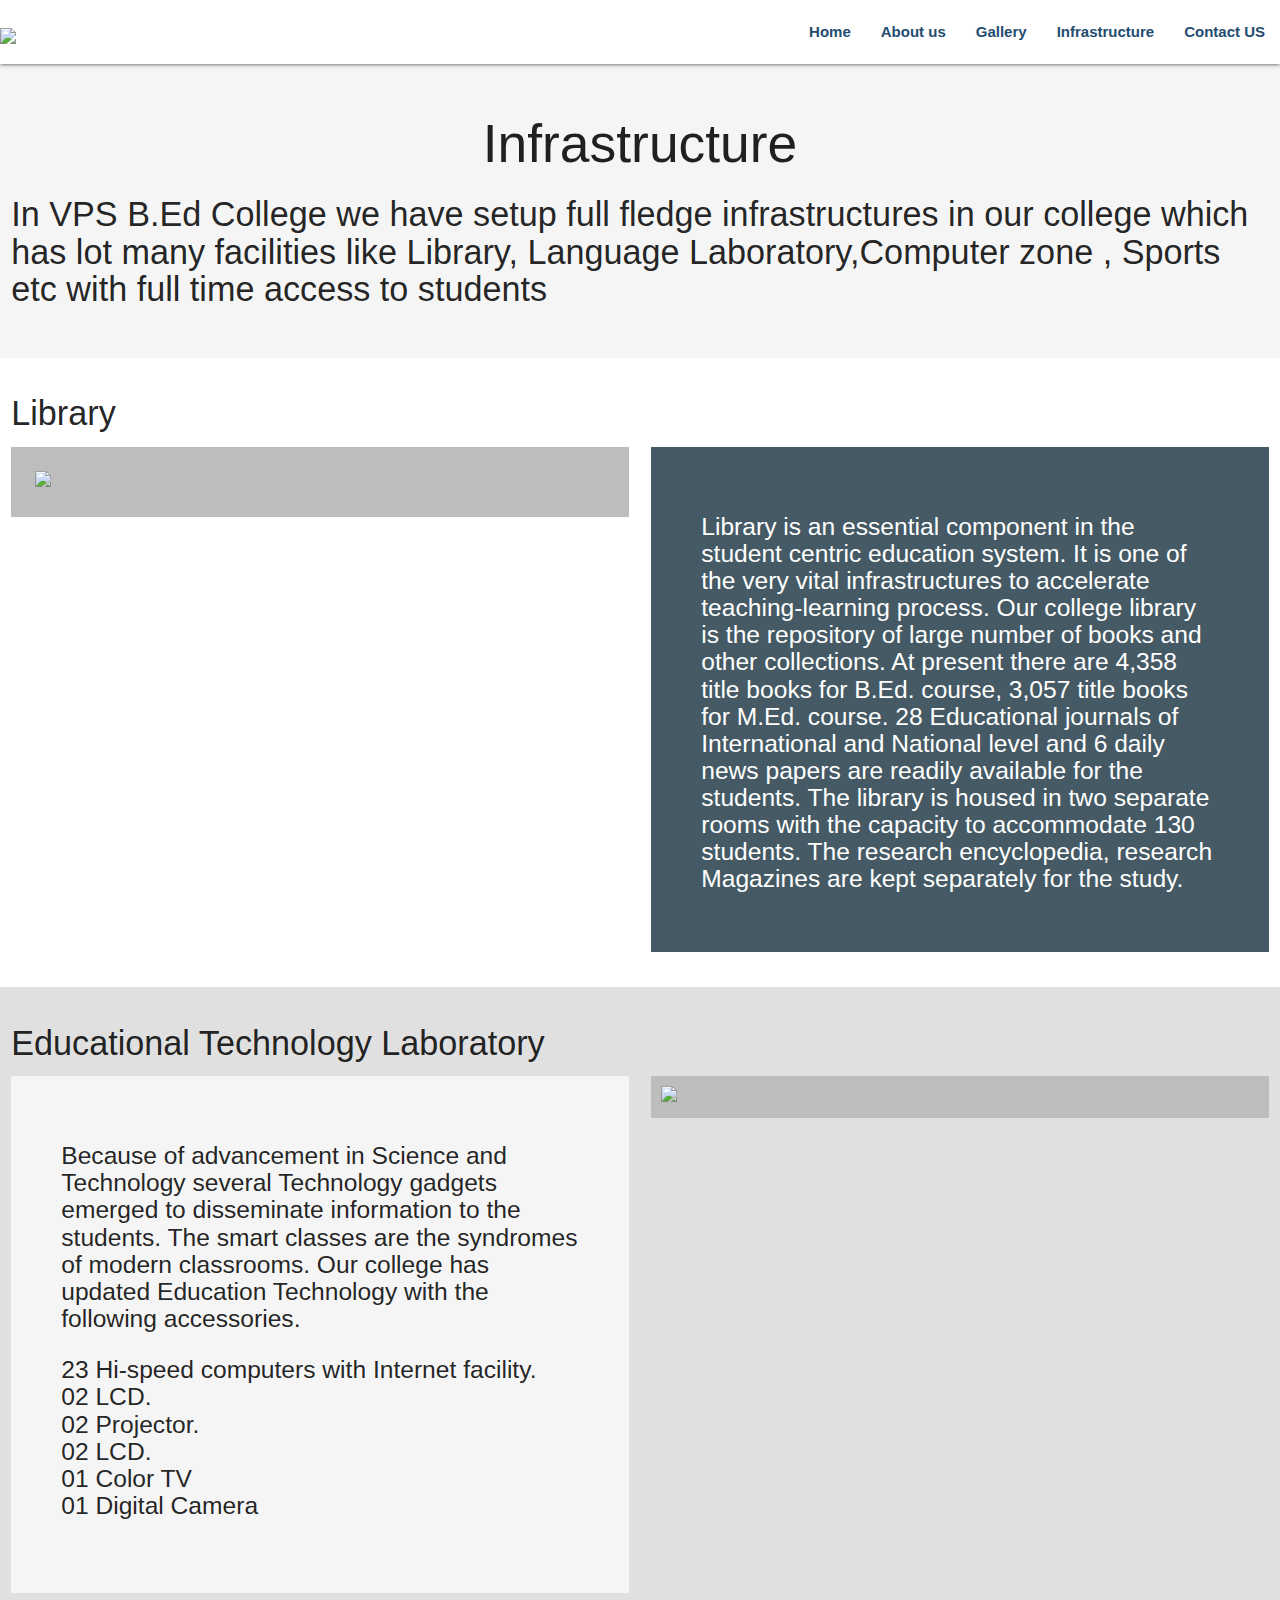
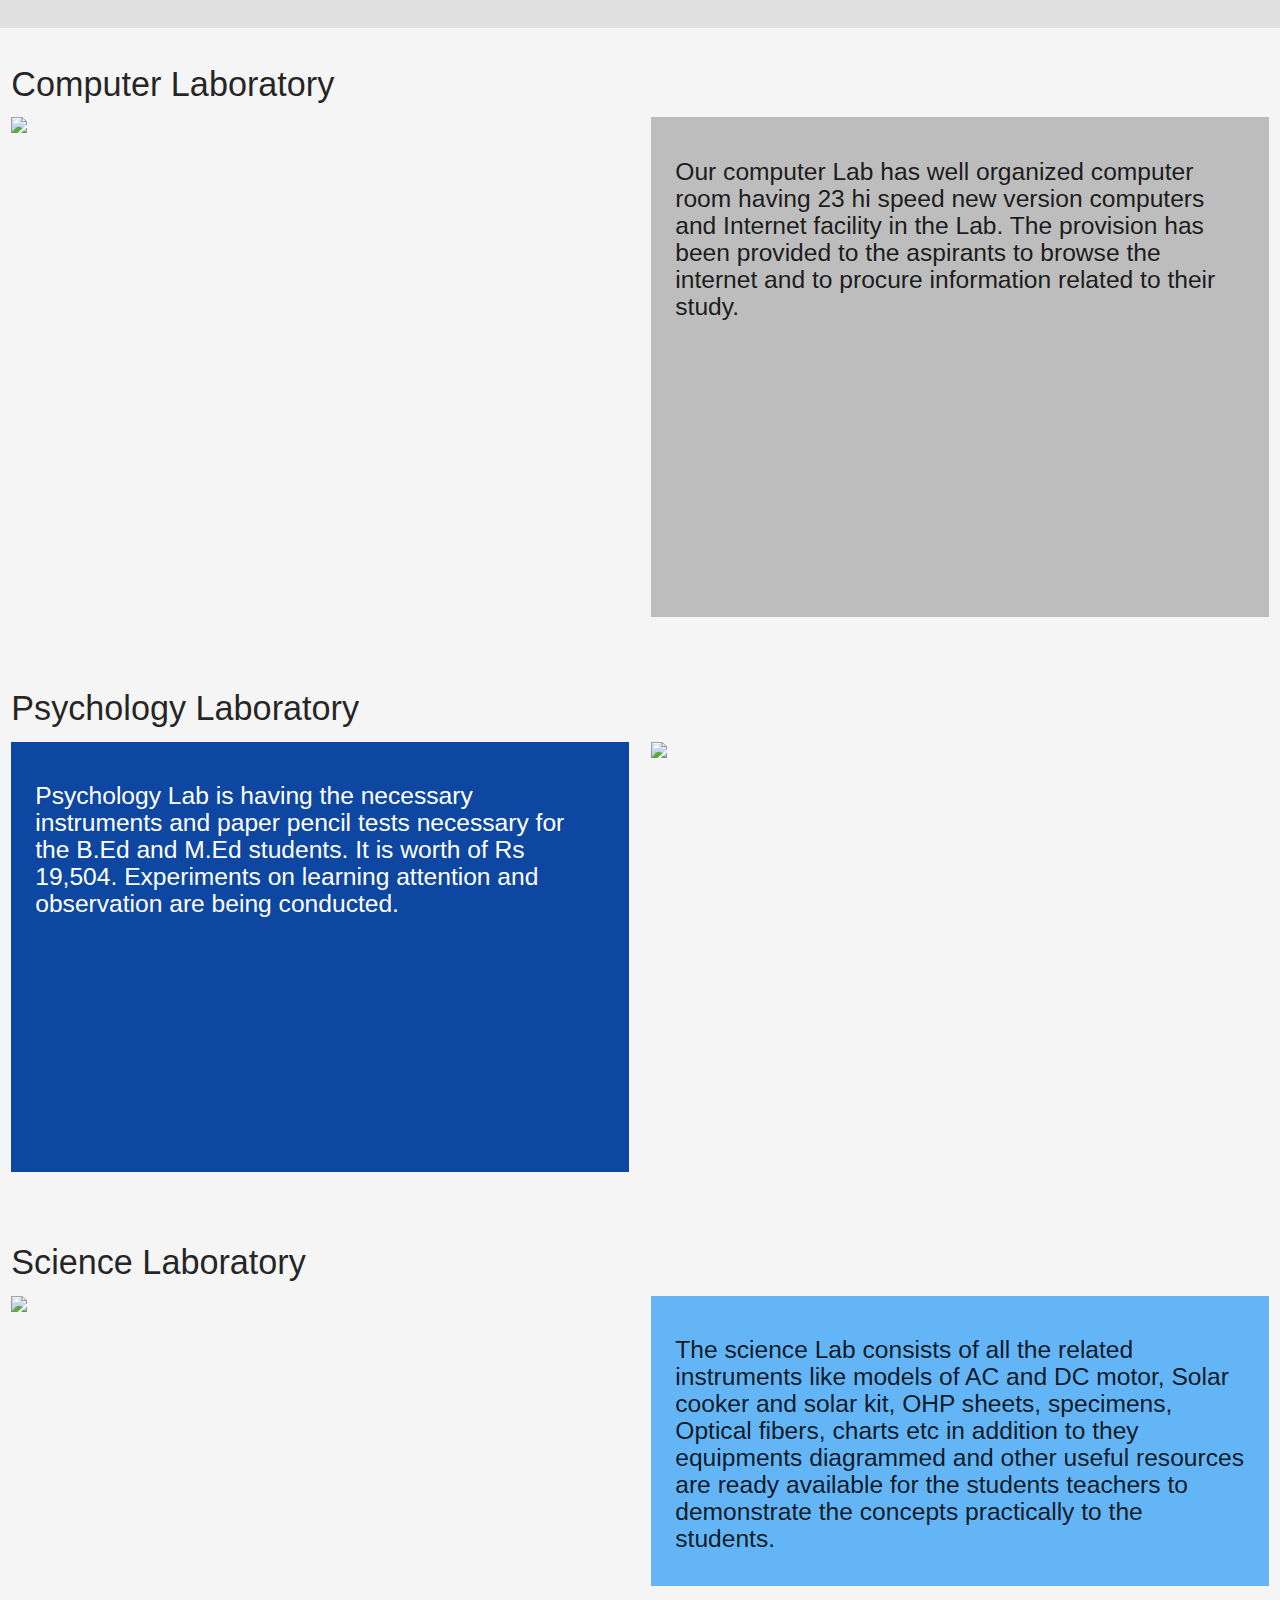
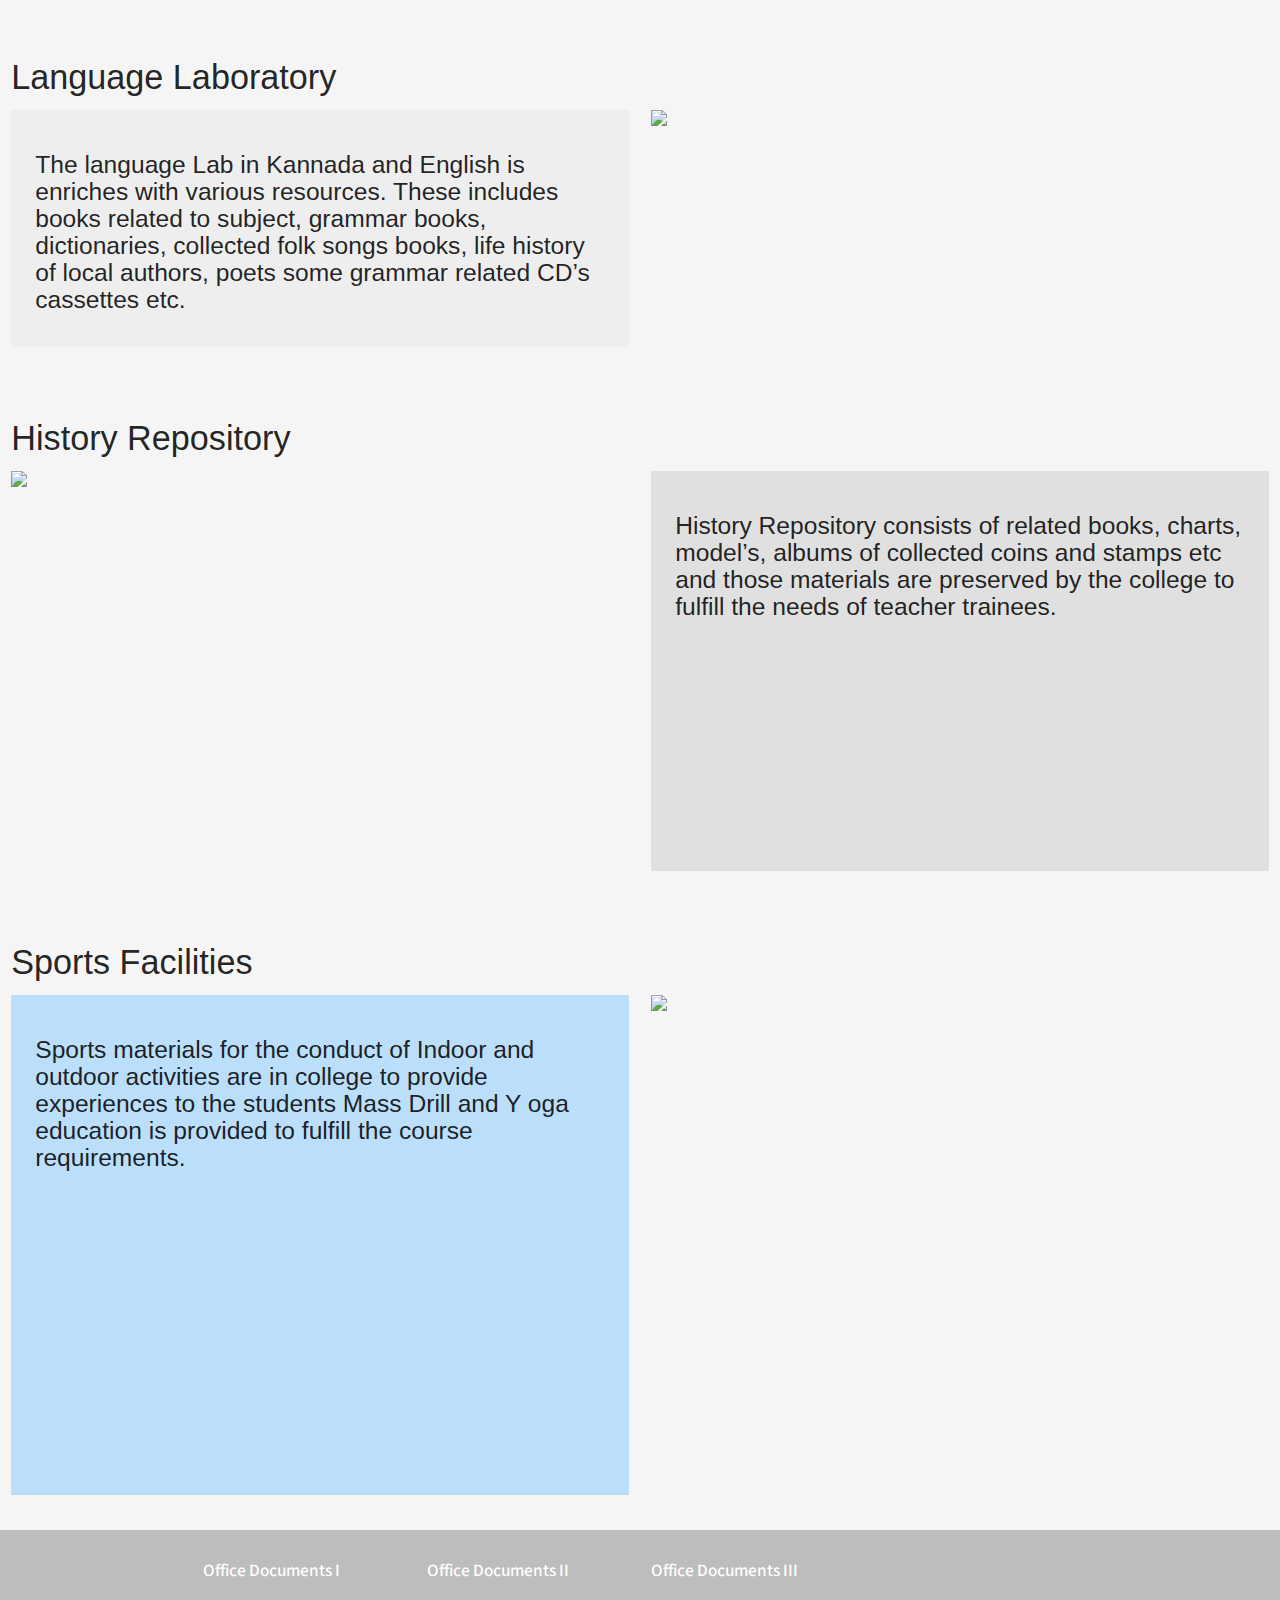
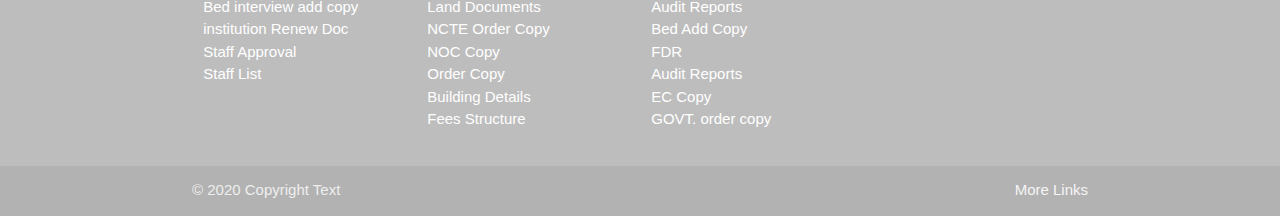
==== commit b6cbe6d5: "changes" ====
--- a/infra.html
+++ b/infra.html
@@ -46,6 +46,10 @@
           height: auto;
           max-height: 10vh;
         }
+
+        .brand-logo {
+          width: 400px;
+        }
       }
       @media only screen and (min-width: 900px) {
         .gallery-image {
@@ -58,15 +62,10 @@
   </head>
   <body class="grey lighten-4">
     <header>
-      <div class="top-indicator">
-        <div class="progress-container">
-          <div class="progress-bar" id="myBar"></div>
-        </div>
-      </div>
       <nav class="white">
         <div class="nav-wrapper">
           <a href="#!" class="brand-logo"
-            >&nbsp;<img
+            ><img
               class="responsive-img"
               width="300px;"
               src="http://vpsbedramdurg.co.in/images/logo.png"
@@ -82,16 +81,29 @@
             <li><a href="index.html#contact">Contact US</a></li>
           </ul>
         </div>
-        <ul class="sidenav" id="mobile-demo">
-          <li><a href="index.html#home">Home</a></li>
-          <li><a href="index.html#about">About us</a></li>
-          <li><a href="#gallery">Gallery</a></li>
-          <li><a href="infra.html">Infrastructure</a></li>
-          <li><a href="index.html#contact">Contact US</a></li>
-        </ul>
       </nav>
+      <ul class="sidenav" id="mobile-demo">
+        <li><a href="index.html#home">Home</a></li>
+        <li><a href="index.html#about">About us</a></li>
+        <li><a href="index.html#gallery">Gallery</a></li>
+        <li><a href="infra.html">Infrastructure</a></li>
+        <li><a href="index.html#contact">Contact US</a></li>
+      </ul>
     </header>
     <main>
+      <section class="section">
+        <div class="row">
+          <div class="col s12 m12 l12">
+            <h2 class="about center">Infrastructure</h2>
+            <h4>
+              In VPS B.Ed College we have setup full fledge infrastructures in
+              our college which has lot many facilities like Library, Language
+              Laboratory,Computer zone , Sports etc with full time access to
+              students
+            </h4>
+          </div>
+        </div>
+      </section>
       <section class="section white" id="library">
         <div class="row">
           <div class="col s12 m12 l12">
@@ -321,5 +333,86 @@
         </div>
       </section>
     </main>
+    <footer class="page-footer grey lighten-1">
+      <div class="container">
+        <div class="row">
+          <!-- <div class="col l6 s12">
+            <h5 class="white-text">Footer Content</h5>
+            <p class="grey-text text-lighten-4">
+              You can use rows and columns here to organize your footer content.
+            </p>
+          </div> -->
+          <div class="col l3 offset-l s12 m4 l3">
+            <h6 class="white-text">Office Documents I</h6>
+            <ul>
+              <li>
+                <a href="DL/bed interview add coyp.pdf"
+                  >Bed interview add copy</a
+                >
+              </li>
+              <li>
+                <a href="DL/institution renew copy.pdf"
+                  >institution Renew Doc</a
+                >
+              </li>
+              <li><a href="DL/staff apprval.pdf">Staff Approval</a></li>
+              <li><a href="DL/Staff list 1.pdf">Staff List </a></li>
+            </ul>
+          </div>
+          <div class="col l3 offset-l s12 m4 l3">
+            <h6 class="white-text">Office Documents II</h6>
+            <ul>
+              <li><a href="DL/land documents.pdf">Land Documents</a></li>
+              <li><a href="DL/NCTE order copy.pdf">NCTE Order Copy</a></li>
+              <li><a href="DL/NCTE ORDER COPY (1).pdf">NOC Copy</a></li>
+              <li><a href="DL/Order copy.pdf">Order Copy</a></li>
+              <li><a href="DL/pakka doc.pdf">Building Details</a></li>
+              <li><a href="DL/Fees Structure.pdf">Fees Structure</a></li>
+            </ul>
+          </div>
+          <div class="col l3 offset-l s12 m4 l3">
+            <h6 class="white-text">Office Documents III</h6>
+            <ul>
+              <li><a href="DL/audit reports.pdf">Audit Reports</a></li>
+              <li><a href="DL/bed add coyp.pdf">Bed Add Copy</a></li>
+              <li><a href="DL/boand copy.pdf">FDR</a></li>
+              <li><a href="DL/DC order copy.pdf">Audit Reports</a></li>
+              <li><a href="DL/EC copy.pdf">EC Copy</a></li>
+              <li><a href="DL/GOVT order copy.pdf">GOVT. order copy</a></li>
+            </ul>
+          </div>
+          <!-- <div class="col l3 offset-l s12 m3 l3">
+            <h5 class="white-text">Links</h5>
+            <ul>
+              <li><a href="DL/audit reports.pdf">Audit Reports</a></li>
+              <li><a href="DL/bed add coyp.pdf">Bed Add Copy</a></li>
+              <li><a href="DL/boand copy.pdf">FDR</a></li>
+              <li><a href="DL/DC order copy.pdf">Audit Reports</a></li>
+              <li><a href="DL/EC copy.pdf">EC Copy</a></li>
+              <li><a href="DL/GOVT order copy.pdf">GOVT. order copy</a></li>
+            </ul>
+          </div> -->
+        </div>
+      </div>
+      <div class="footer-copyright">
+        <div class="container">
+          © 2020 Copyright Text
+          <a class="grey-text text-lighten-4 right" href="#!">More Links</a>
+        </div>
+      </div>
+    </footer>
+    <script src="https://code.jquery.com/jquery-3.3.1.min.js"></script>
+    <script src="js/materialize.min.js"></script>
+    <script src="https://cdnjs.cloudflare.com/ajax/libs/owl-carousel/1.3.3/owl.carousel.min.js"></script>
+    <script src="https://unpkg.com/flickity@2/dist/flickity.pkgd.min.js"></script>
+    <script
+      async
+      defer
+      src="https://maps.googleapis.com/maps/api/js?key=AIzaSyAkEq_D3fMPXae93yBN8oCXg31qoZccorI&libraries=places&callback=initMap"
+      type="text/javascript"
+    ></script>
+    <script src="https://cdnjs.cloudflare.com/ajax/libs/typed.js/1.1.1/typed.min.js"></script>
+    <script type="text/javascript" src="js/script.js"></script>
+    <script type="text/javascript" src="js/maps.js"></script>
   </body>
 </html>
